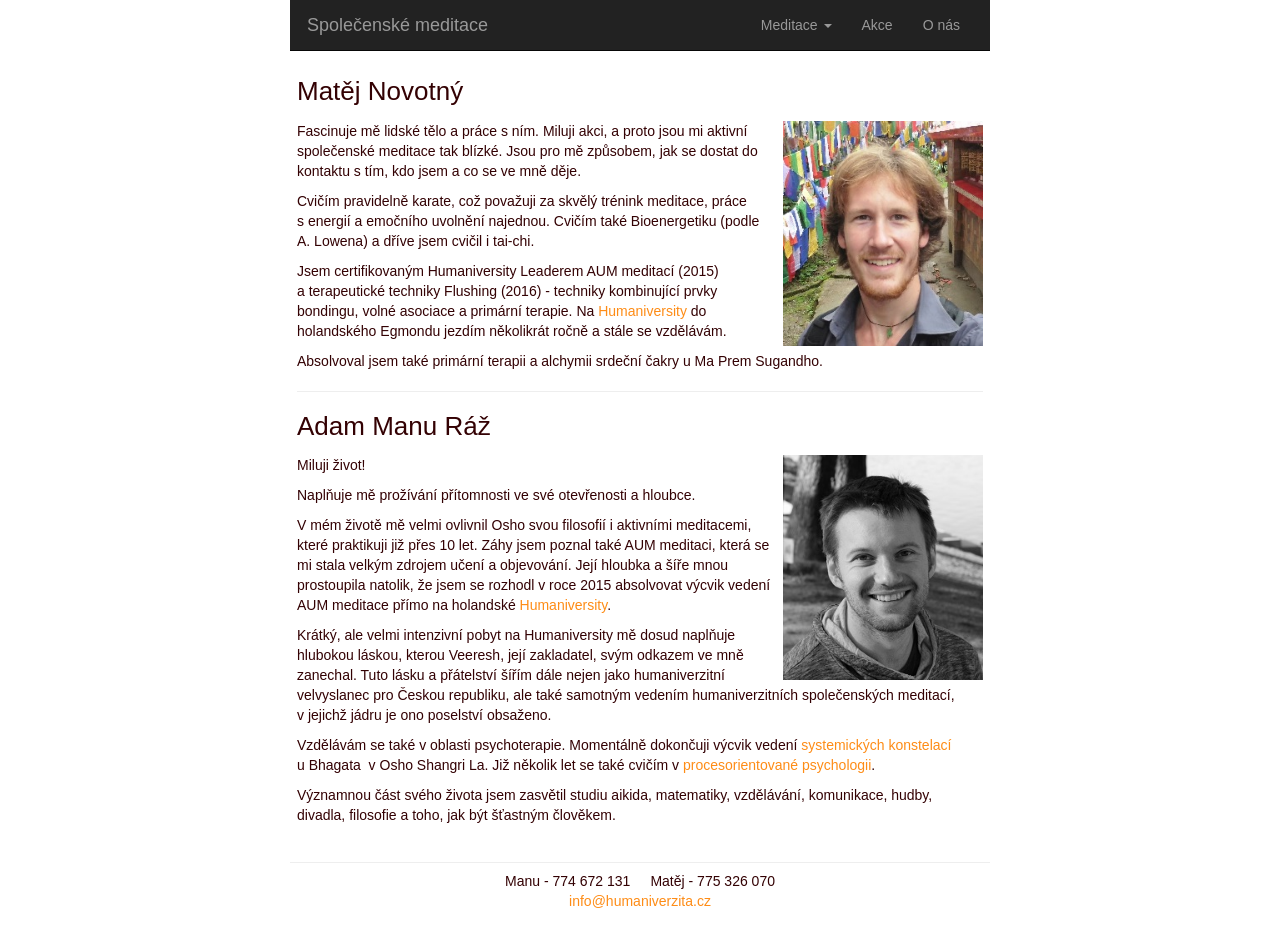
==== about/index.html @ cc233e75 "Update index.html" ====
<!DOCTYPE html>
<html class=" js flexbox flexboxlegacy canvas canvastext webgl no-touch geolocation postmessage websqldatabase indexeddb hashchange history draganddrop websockets rgba hsla multiplebgs backgroundsize borderimage borderradius boxshadow textshadow opacity cssanimations csscolumns cssgradients cssreflections csstransforms no-csstransforms3d csstransitions fontface no-generatedcontent video audio localstorage sessionstorage webworkers applicationcache svg inlinesvg smil svgclippaths">
<head><meta http-equiv="Content-Type" content="text/html; charset=UTF-8">
    <meta name="viewport" content="width=device-width, initial-scale=1.0">
    <title>O nás - Humaniverzita v ČR</title>
    <link href="../src/css.css" rel="stylesheet">
    <link href="../src/mystyle.css" rel="stylesheet">

    <script src="../src/modernizr"></script>
    <script src="../src/jquery"></script>
    <script src="../src/bootstrap"></script>

    <script>
        $(function(){
            $("#includeMenu").load("../shared/menuL.html");
        });
        $(function(){
            $("#includeFooter").load("../shared/footer.html");
        });
    </script>
</head>
<body>
<div id="includeMenu"></div>
<div class="container body-content" style="padding:0; max-width:700px; width:auto; margin:0 auto">

    <div class="basic-text-padding">

        <h2>Matěj Novotný</h2>


        <img class="personal-photo" src="../src/Matej_240x270.jpg" alt="Matej_240x270" width="200" height="225">
        <p>
            Fascinuje mě lidské tělo a&nbsp;práce s&nbsp;ním. Miluji akci, a&nbsp;proto jsou mi aktivní společenské meditace
            tak blízké. Jsou pro mě způsobem, jak se dostat do kontaktu s&nbsp;tím, kdo jsem a&nbsp;co se ve&nbsp;mně děje.
        </p>
        <p>
            Cvičím pravidelně karate, což považuji za skvělý trénink meditace, práce s&nbsp;energií a emočního

            uvolnění najednou. Cvičím také Bioenergetiku (podle A.&nbsp;Lowena) a&nbsp;dříve jsem cvičil i&nbsp;tai-chi.


        <p>
            Jsem certifikovaným Humaniversity Leaderem AUM meditací (2015) a&nbsp;terapeutické techniky Flushing

            (2016) - techniky kombinující prvky bondingu, volné asociace a&nbsp;primární terapie. Na
            <a href="http://humaniversity.com/" target="_blank">Humaniversity</a>

            do holandského Egmondu jezdím několikrát ročně a&nbsp;stále se vzdělávám.

        <p>Absolvoval jsem také primární terapii a&nbsp;alchymii srdeční čakry u&nbsp;Ma&nbsp;Prem Sugandho.</p>

        <hr />


        <h2>Adam Manu Ráž </h2>

        <img class="personal-photo" src="../src/Manu_240x270.jpg" alt="Manu_240x270" width="200" height="225">
        <p>
            Miluji život!
        </p>
        <p>
            Naplňuje mě prožívání přítomnosti ve své otevřenosti a hloubce.
        </p>
        <p>V mém životě mě velmi ovlivnil Osho svou filosofií i&nbsp;aktivními meditacemi, které praktikuji již přes 10 let.
            Záhy jsem poznal také AUM meditaci, která se mi stala velkým zdrojem učení a objevování.
            Její hloubka a&nbsp;šíře mnou prostoupila natolik, že jsem se rozhodl v&nbsp;roce 2015 absolvovat výcvik vedení
            AUM meditace přímo na holandské&nbsp;<a href="http://humaniversity.com/" target="_blank">Humaniversity</a>.
        </p>
        <p>Krátký, ale velmi intenzivní pobyt na Humaniversity mě dosud naplňuje hlubokou láskou,
            kterou Veeresh, její zakladatel, svým odkazem ve&nbsp;mně zanechal. Tuto lásku a&nbsp;přátelství šířím
            dále nejen jako humaniverzitní velvyslanec pro Českou republiku,
            ale také samotným vedením humaniverzitních společenských meditací,
            v&nbsp;jejichž jádru je ono poselství obsaženo.
        </p>
        <p>Vzdělávám se také v&nbsp;oblasti psychoterapie. Momentálně dokončuji výcvik vedení
            <a href="http://www.familyconstellation.org/rodinne-konstelace-a-pohyby-duse" target="_blank">systemických konstelací</a>
            u&nbsp;Bhagata
            &nbsp;v&nbsp;Osho Shangri&nbsp;La.
            Již několik let se také cvičím
            v&nbsp;<a href="http://www.processwork.cz/" target="_blank">procesorientované psychologii</a>.
        </p>
        <p>Významnou část svého života jsem zasvětil studiu aikida, matematiky, vzdělávání,
            komunikace, hudby, divadla, filosofie a&nbsp;toho, jak být šťastným člověkem.
        </p>


    </div>


    <div id="includeFooter"></div>
</div>
</body>
</html>
---- src/css.css ----
article,aside,details,figcaption,figure,footer,header,hgroup,main,nav,section,summary{display:block}audio,canvas,video{display:inline-block}audio:not([controls]){display:none;height:0}[hidden]{display:none}html{font-family:sans-serif;-webkit-text-size-adjust:100%;-ms-text-size-adjust:100%}body{margin:0}a:focus{outline:thin dotted}a:active,a:hover{outline:0}h1{margin:.67em 0;font-size:2em}abbr[title]{border-bottom:1px dotted}b,strong{font-weight:bold}dfn{font-style:italic}hr{height:0;-moz-box-sizing:content-box;box-sizing:content-box}mark{color:#000;background:#ff0}code,kbd,pre,samp{font-family:monospace,serif;font-size:1em}pre{white-space:pre-wrap}q{quotes:"“" "”" "‘" "’"}small{font-size:80%}sub,sup{position:relative;font-size:75%;line-height:0;vertical-align:baseline}sup{top:-.5em}sub{bottom:-.25em}img{border:0}svg:not(:root){overflow:hidden}figure{margin:0}fieldset{padding:.35em .625em .75em;margin:0 2px;border:1px solid silver}legend{padding:0;border:0}button,input,select,textarea{margin:0;font-family:inherit;font-size:100%}button,input{line-height:normal}button,select{text-transform:none}button,html input[type="button"],input[type="reset"],input[type="submit"]{cursor:pointer;-webkit-appearance:button}button[disabled],html input[disabled]{cursor:default}input[type="checkbox"],input[type="radio"]{padding:0;box-sizing:border-box}input[type="search"]{-webkit-box-sizing:content-box;-moz-box-sizing:content-box;box-sizing:content-box;-webkit-appearance:textfield}input[type="search"]::-webkit-search-cancel-button,input[type="search"]::-webkit-search-decoration{-webkit-appearance:none}button::-moz-focus-inner,input::-moz-focus-inner{padding:0;border:0}textarea{overflow:auto;vertical-align:top}table{border-collapse:collapse;border-spacing:0}@media print{*{color:#000!important;text-shadow:none!important;background:transparent!important;box-shadow:none!important}a,a:visited{text-decoration:underline}a[href]:after{content:" (" attr(href) ")"}abbr[title]:after{content:" (" attr(title) ")"}.ir a:after,a[href^="javascript:"]:after,a[href^="#"]:after{content:""}pre,blockquote{border:1px solid #999;page-break-inside:avoid}thead{display:table-header-group}tr,img{page-break-inside:avoid}img{max-width:100%!important}@page{margin:2cm .5cm}p,h2,h3{orphans:3;widows:3}h2,h3{page-break-after:avoid}.navbar{display:none}.table td,.table th{background-color:#fff!important}.btn>.caret,.dropup>.btn>.caret{border-top-color:#000!important}.label{border:1px solid #000}.table{border-collapse:collapse!important}.table-bordered th,.table-bordered td{border:1px solid #ddd!important}}*,*:before,*:after{-webkit-box-sizing:border-box;-moz-box-sizing:border-box;box-sizing:border-box}html{font-size:62.5%;-webkit-tap-highlight-color:rgba(0,0,0,0)}body{font-family:"Helvetica Neue",Helvetica,Arial,sans-serif;font-size:14px;line-height:1.428571429;color:#333;background-color:#fff}input,button,select,textarea{font-family:inherit;font-size:inherit;line-height:inherit}button,input,select[multiple],textarea{background-image:none}a{color:#428bca;text-decoration:none}a:hover,a:focus{color:#2a6496;text-decoration:underline}a:focus{outline:thin dotted #333;outline:5px auto -webkit-focus-ring-color;outline-offset:-2px}img{vertical-align:middle}.img-responsive{display:block;height:auto;max-width:100%}.img-rounded{border-radius:6px}.img-thumbnail{display:inline-block;height:auto;max-width:100%;padding:4px;line-height:1.428571429;background-color:#fff;border:1px solid #ddd;border-radius:4px;-webkit-transition:all .2s ease-in-out;transition:all .2s ease-in-out}.img-circle{border-radius:50%}hr{margin-top:20px;margin-bottom:20px;border:0;border-top:1px solid #eee}.sr-only{position:absolute;width:1px;height:1px;padding:0;margin:-1px;overflow:hidden;clip:rect(0 0 0 0);border:0}p{margin:0 0 10px}.lead{margin-bottom:20px;font-size:16.099999999999998px;font-weight:200;line-height:1.4}@media(min-width:768px){.lead{font-size:21px}}small{font-size:85%}cite{font-style:normal}.text-muted{color:#999}.text-primary{color:#428bca}.text-warning{color:#c09853}.text-danger{color:#b94a48}.text-success{color:#468847}.text-info{color:#3a87ad}.text-left{text-align:left}.text-right{text-align:right}.text-center{text-align:center}h1,h2,h3,h4,h5,h6,.h1,.h2,.h3,.h4,.h5,.h6{font-family:"Helvetica Neue",Helvetica,Arial,sans-serif;font-weight:500;line-height:1.1}h1 small,h2 small,h3 small,h4 small,h5 small,h6 small,.h1 small,.h2 small,.h3 small,.h4 small,.h5 small,.h6 small{font-weight:normal;line-height:1;color:#999}h1,h2,h3{margin-top:20px;margin-bottom:10px}h4,h5,h6{margin-top:10px;margin-bottom:10px}h1,.h1{font-size:36px}h2,.h2{font-size:30px}h3,.h3{font-size:24px}h4,.h4{font-size:18px}h5,.h5{font-size:14px}h6,.h6{font-size:12px}h1 small,.h1 small{font-size:24px}h2 small,.h2 small{font-size:18px}h3 small,.h3 small,h4 small,.h4 small{font-size:14px}.page-header{padding-bottom:9px;margin:40px 0 20px;border-bottom:1px solid #eee}ul,ol{margin-top:0;margin-bottom:10px}ul ul,ol ul,ul ol,ol ol{margin-bottom:0}.list-unstyled{padding-left:0;list-style:none}.list-inline{padding-left:0;list-style:none}.list-inline>li{display:inline-block;padding-right:5px;padding-left:5px}dl{margin-bottom:20px}dt,dd{line-height:1.428571429}dt{font-weight:bold}dd{margin-left:0}@media(min-width:768px){.dl-horizontal dt{float:left;width:160px;overflow:hidden;clear:left;text-align:right;text-overflow:ellipsis;white-space:nowrap}.dl-horizontal dd{margin-left:180px}.dl-horizontal dd:before,.dl-horizontal dd:after{display:table;content:" "}.dl-horizontal dd:after{clear:both}.dl-horizontal dd:before,.dl-horizontal dd:after{display:table;content:" "}.dl-horizontal dd:after{clear:both}}abbr[title],abbr[data-original-title]{cursor:help;border-bottom:1px dotted #999}abbr.initialism{font-size:90%;text-transform:uppercase}blockquote{padding:10px 20px;margin:0 0 20px;border-left:5px solid #eee}blockquote p{font-size:17.5px;font-weight:300;line-height:1.25}blockquote p:last-child{margin-bottom:0}blockquote small{display:block;line-height:1.428571429;color:#999}blockquote small:before{content:'— '}blockquote.pull-right{padding-right:15px;padding-left:0;border-right:5px solid #eee;border-left:0}blockquote.pull-right p,blockquote.pull-right small{text-align:right}blockquote.pull-right small:before{content:''}blockquote.pull-right small:after{content:' —'}q:before,q:after,blockquote:before,blockquote:after{content:""}address{display:block;margin-bottom:20px;font-style:normal;line-height:1.428571429}code,pre{font-family:Monaco,Menlo,Consolas,"Courier New",monospace}code{padding:2px 4px;font-size:90%;color:#c7254e;white-space:nowrap;background-color:#f9f2f4;border-radius:4px}pre{display:block;padding:9.5px;margin:0 0 10px;font-size:13px;line-height:1.428571429;color:#333;word-break:break-all;word-wrap:break-word;background-color:#f5f5f5;border:1px solid #ccc;border-radius:4px}pre.prettyprint{margin-bottom:20px}pre code{padding:0;font-size:inherit;color:inherit;white-space:pre-wrap;background-color:transparent;border:0}.pre-scrollable{max-height:340px;overflow-y:scroll}.container{padding-right:15px;padding-left:15px;margin-right:auto;margin-left:auto}.container:before,.container:after{display:table;content:" "}.container:after{clear:both}.container:before,.container:after{display:table;content:" "}.container:after{clear:both}.row{margin-right:-15px;margin-left:-15px}.row:before,.row:after{display:table;content:" "}.row:after{clear:both}.row:before,.row:after{display:table;content:" "}.row:after{clear:both}.col-xs-1,.col-xs-2,.col-xs-3,.col-xs-4,.col-xs-5,.col-xs-6,.col-xs-7,.col-xs-8,.col-xs-9,.col-xs-10,.col-xs-11,.col-xs-12,.col-sm-1,.col-sm-2,.col-sm-3,.col-sm-4,.col-sm-5,.col-sm-6,.col-sm-7,.col-sm-8,.col-sm-9,.col-sm-10,.col-sm-11,.col-sm-12,.col-md-1,.col-md-2,.col-md-3,.col-md-4,.col-md-5,.col-md-6,.col-md-7,.col-md-8,.col-md-9,.col-md-10,.col-md-11,.col-md-12,.col-lg-1,.col-lg-2,.col-lg-3,.col-lg-4,.col-lg-5,.col-lg-6,.col-lg-7,.col-lg-8,.col-lg-9,.col-lg-10,.col-lg-11,.col-lg-12{position:relative;min-height:1px;padding-right:15px;padding-left:15px}.col-xs-1,.col-xs-2,.col-xs-3,.col-xs-4,.col-xs-5,.col-xs-6,.col-xs-7,.col-xs-8,.col-xs-9,.col-xs-10,.col-xs-11{float:left}.col-xs-1{width:8.333333333333332%}.col-xs-2{width:16.666666666666664%}.col-xs-3{width:25%}.col-xs-4{width:33.33333333333333%}.col-xs-5{width:41.66666666666667%}.col-xs-6{width:50%}.col-xs-7{width:58.333333333333336%}.col-xs-8{width:66.66666666666666%}.col-xs-9{width:75%}.col-xs-10{width:83.33333333333334%}.col-xs-11{width:91.66666666666666%}.col-xs-12{width:100%}@media(min-width:768px){.container{max-width:750px}.col-sm-1,.col-sm-2,.col-sm-3,.col-sm-4,.col-sm-5,.col-sm-6,.col-sm-7,.col-sm-8,.col-sm-9,.col-sm-10,.col-sm-11{float:left}.col-sm-1{width:8.333333333333332%}.col-sm-2{width:16.666666666666664%}.col-sm-3{width:25%}.col-sm-4{width:33.33333333333333%}.col-sm-5{width:41.66666666666667%}.col-sm-6{width:50%}.col-sm-7{width:58.333333333333336%}.col-sm-8{width:66.66666666666666%}.col-sm-9{width:75%}.col-sm-10{width:83.33333333333334%}.col-sm-11{width:91.66666666666666%}.col-sm-12{width:100%}.col-sm-push-1{left:8.333333333333332%}.col-sm-push-2{left:16.666666666666664%}.col-sm-push-3{left:25%}.col-sm-push-4{left:33.33333333333333%}.col-sm-push-5{left:41.66666666666667%}.col-sm-push-6{left:50%}.col-sm-push-7{left:58.333333333333336%}.col-sm-push-8{left:66.66666666666666%}.col-sm-push-9{left:75%}.col-sm-push-10{left:83.33333333333334%}.col-sm-push-11{left:91.66666666666666%}.col-sm-pull-1{right:8.333333333333332%}.col-sm-pull-2{right:16.666666666666664%}.col-sm-pull-3{right:25%}.col-sm-pull-4{right:33.33333333333333%}.col-sm-pull-5{right:41.66666666666667%}.col-sm-pull-6{right:50%}.col-sm-pull-7{right:58.333333333333336%}.col-sm-pull-8{right:66.66666666666666%}.col-sm-pull-9{right:75%}.col-sm-pull-10{right:83.33333333333334%}.col-sm-pull-11{right:91.66666666666666%}.col-sm-offset-1{margin-left:8.333333333333332%}.col-sm-offset-2{margin-left:16.666666666666664%}.col-sm-offset-3{margin-left:25%}.col-sm-offset-4{margin-left:33.33333333333333%}.col-sm-offset-5{margin-left:41.66666666666667%}.col-sm-offset-6{margin-left:50%}.col-sm-offset-7{margin-left:58.333333333333336%}.col-sm-offset-8{margin-left:66.66666666666666%}.col-sm-offset-9{margin-left:75%}.col-sm-offset-10{margin-left:83.33333333333334%}.col-sm-offset-11{margin-left:91.66666666666666%}}@media(min-width:992px){.container{max-width:970px}.col-md-1,.col-md-2,.col-md-3,.col-md-4,.col-md-5,.col-md-6,.col-md-7,.col-md-8,.col-md-9,.col-md-10,.col-md-11{float:left}.col-md-1{width:8.333333333333332%}.col-md-2{width:16.666666666666664%}.col-md-3{width:25%}.col-md-4{width:33.33333333333333%}.col-md-5{width:41.66666666666667%}.col-md-6{width:50%}.col-md-7{width:58.333333333333336%}.col-md-8{width:66.66666666666666%}.col-md-9{width:75%}.col-md-10{width:83.33333333333334%}.col-md-11{width:91.66666666666666%}.col-md-12{width:100%}.col-md-push-0{left:auto}.col-md-push-1{left:8.333333333333332%}.col-md-push-2{left:16.666666666666664%}.col-md-push-3{left:25%}.col-md-push-4{left:33.33333333333333%}.col-md-push-5{left:41.66666666666667%}.col-md-push-6{left:50%}.col-md-push-7{left:58.333333333333336%}.col-md-push-8{left:66.66666666666666%}.col-md-push-9{left:75%}.col-md-push-10{left:83.33333333333334%}.col-md-push-11{left:91.66666666666666%}.col-md-pull-0{right:auto}.col-md-pull-1{right:8.333333333333332%}.col-md-pull-2{right:16.666666666666664%}.col-md-pull-3{right:25%}.col-md-pull-4{right:33.33333333333333%}.col-md-pull-5{right:41.66666666666667%}.col-md-pull-6{right:50%}.col-md-pull-7{right:58.333333333333336%}.col-md-pull-8{right:66.66666666666666%}.col-md-pull-9{right:75%}.col-md-pull-10{right:83.33333333333334%}.col-md-pull-11{right:91.66666666666666%}.col-md-offset-0{margin-left:0}.col-md-offset-1{margin-left:8.333333333333332%}.col-md-offset-2{margin-left:16.666666666666664%}.col-md-offset-3{margin-left:25%}.col-md-offset-4{margin-left:33.33333333333333%}.col-md-offset-5{margin-left:41.66666666666667%}.col-md-offset-6{margin-left:50%}.col-md-offset-7{margin-left:58.333333333333336%}.col-md-offset-8{margin-left:66.66666666666666%}.col-md-offset-9{margin-left:75%}.col-md-offset-10{margin-left:83.33333333333334%}.col-md-offset-11{margin-left:91.66666666666666%}}@media(min-width:1200px){.container{max-width:1170px}.col-lg-1,.col-lg-2,.col-lg-3,.col-lg-4,.col-lg-5,.col-lg-6,.col-lg-7,.col-lg-8,.col-lg-9,.col-lg-10,.col-lg-11{float:left}.col-lg-1{width:8.333333333333332%}.col-lg-2{width:16.666666666666664%}.col-lg-3{width:25%}.col-lg-4{width:33.33333333333333%}.col-lg-5{width:41.66666666666667%}.col-lg-6{width:50%}.col-lg-7{width:58.333333333333336%}.col-lg-8{width:66.66666666666666%}.col-lg-9{width:75%}.col-lg-10{width:83.33333333333334%}.col-lg-11{width:91.66666666666666%}.col-lg-12{width:100%}.col-lg-push-0{left:auto}.col-lg-push-1{left:8.333333333333332%}.col-lg-push-2{left:16.666666666666664%}.col-lg-push-3{left:25%}.col-lg-push-4{left:33.33333333333333%}.col-lg-push-5{left:41.66666666666667%}.col-lg-push-6{left:50%}.col-lg-push-7{left:58.333333333333336%}.col-lg-push-8{left:66.66666666666666%}.col-lg-push-9{left:75%}.col-lg-push-10{left:83.33333333333334%}.col-lg-push-11{left:91.66666666666666%}.col-lg-pull-0{right:auto}.col-lg-pull-1{right:8.333333333333332%}.col-lg-pull-2{right:16.666666666666664%}.col-lg-pull-3{right:25%}.col-lg-pull-4{right:33.33333333333333%}.col-lg-pull-5{right:41.66666666666667%}.col-lg-pull-6{right:50%}.col-lg-pull-7{right:58.333333333333336%}.col-lg-pull-8{right:66.66666666666666%}.col-lg-pull-9{right:75%}.col-lg-pull-10{right:83.33333333333334%}.col-lg-pull-11{right:91.66666666666666%}.col-lg-offset-0{margin-left:0}.col-lg-offset-1{margin-left:8.333333333333332%}.col-lg-offset-2{margin-left:16.666666666666664%}.col-lg-offset-3{margin-left:25%}.col-lg-offset-4{margin-left:33.33333333333333%}.col-lg-offset-5{margin-left:41.66666666666667%}.col-lg-offset-6{margin-left:50%}.col-lg-offset-7{margin-left:58.333333333333336%}.col-lg-offset-8{margin-left:66.66666666666666%}.col-lg-offset-9{margin-left:75%}.col-lg-offset-10{margin-left:83.33333333333334%}.col-lg-offset-11{margin-left:91.66666666666666%}}table{max-width:100%;background-color:transparent}th{text-align:left}.table{width:100%;margin-bottom:20px}.table thead>tr>th,.table tbody>tr>th,.table tfoot>tr>th,.table thead>tr>td,.table tbody>tr>td,.table tfoot>tr>td{padding:8px;line-height:1.428571429;vertical-align:top;border-top:1px solid #ddd}.table thead>tr>th{vertical-align:bottom;border-bottom:2px solid #ddd}.table caption+thead tr:first-child th,.table colgroup+thead tr:first-child th,.table thead:first-child tr:first-child th,.table caption+thead tr:first-child td,.table colgroup+thead tr:first-child td,.table thead:first-child tr:first-child td{border-top:0}.table tbody+tbody{border-top:2px solid #ddd}.table .table{background-color:#fff}.table-condensed thead>tr>th,.table-condensed tbody>tr>th,.table-condensed tfoot>tr>th,.table-condensed thead>tr>td,.table-condensed tbody>tr>td,.table-condensed tfoot>tr>td{padding:5px}.table-bordered{border:1px solid #ddd}.table-bordered>thead>tr>th,.table-bordered>tbody>tr>th,.table-bordered>tfoot>tr>th,.table-bordered>thead>tr>td,.table-bordered>tbody>tr>td,.table-bordered>tfoot>tr>td{border:1px solid #ddd}.table-bordered>thead>tr>th,.table-bordered>thead>tr>td{border-bottom-width:2px}.table-striped>tbody>tr:nth-child(odd)>td,.table-striped>tbody>tr:nth-child(odd)>th{background-color:#f9f9f9}.table-hover>tbody>tr:hover>td,.table-hover>tbody>tr:hover>th{background-color:#f5f5f5}table col[class*="col-"]{display:table-column;float:none}table td[class*="col-"],table th[class*="col-"]{display:table-cell;float:none}.table>thead>tr>td.active,.table>tbody>tr>td.active,.table>tfoot>tr>td.active,.table>thead>tr>th.active,.table>tbody>tr>th.active,.table>tfoot>tr>th.active,.table>thead>tr.active>td,.table>tbody>tr.active>td,.table>tfoot>tr.active>td,.table>thead>tr.active>th,.table>tbody>tr.active>th,.table>tfoot>tr.active>th{background-color:#f5f5f5}.table>thead>tr>td.success,.table>tbody>tr>td.success,.table>tfoot>tr>td.success,.table>thead>tr>th.success,.table>tbody>tr>th.success,.table>tfoot>tr>th.success,.table>thead>tr.success>td,.table>tbody>tr.success>td,.table>tfoot>tr.success>td,.table>thead>tr.success>th,.table>tbody>tr.success>th,.table>tfoot>tr.success>th{background-color:#dff0d8;border-color:#d6e9c6}.table-hover>tbody>tr>td.success:hover,.table-hover>tbody>tr>th.success:hover,.table-hover>tbody>tr.success:hover>td{background-color:#d0e9c6;border-color:#c9e2b3}.table>thead>tr>td.danger,.table>tbody>tr>td.danger,.table>tfoot>tr>td.danger,.table>thead>tr>th.danger,.table>tbody>tr>th.danger,.table>tfoot>tr>th.danger,.table>thead>tr.danger>td,.table>tbody>tr.danger>td,.table>tfoot>tr.danger>td,.table>thead>tr.danger>th,.table>tbody>tr.danger>th,.table>tfoot>tr.danger>th{background-color:#f2dede;border-color:#eed3d7}.table-hover>tbody>tr>td.danger:hover,.table-hover>tbody>tr>th.danger:hover,.table-hover>tbody>tr.danger:hover>td{background-color:#ebcccc;border-color:#e6c1c7}.table>thead>tr>td.warning,.table>tbody>tr>td.warning,.table>tfoot>tr>td.warning,.table>thead>tr>th.warning,.table>tbody>tr>th.warning,.table>tfoot>tr>th.warning,.table>thead>tr.warning>td,.table>tbody>tr.warning>td,.table>tfoot>tr.warning>td,.table>thead>tr.warning>th,.table>tbody>tr.warning>th,.table>tfoot>tr.warning>th{background-color:#fcf8e3;border-color:#fbeed5}.table-hover>tbody>tr>td.warning:hover,.table-hover>tbody>tr>th.warning:hover,.table-hover>tbody>tr.warning:hover>td{background-color:#faf2cc;border-color:#f8e5be}@media(max-width:768px){.table-responsive{width:100%;margin-bottom:15px;overflow-x:scroll;overflow-y:hidden;border:1px solid #ddd}.table-responsive>.table{margin-bottom:0;background-color:#fff}.table-responsive>.table>thead>tr>th,.table-responsive>.table>tbody>tr>th,.table-responsive>.table>tfoot>tr>th,.table-responsive>.table>thead>tr>td,.table-responsive>.table>tbody>tr>td,.table-responsive>.table>tfoot>tr>td{white-space:nowrap}.table-responsive>.table-bordered{border:0}.table-responsive>.table-bordered>thead>tr>th:first-child,.table-responsive>.table-bordered>tbody>tr>th:first-child,.table-responsive>.table-bordered>tfoot>tr>th:first-child,.table-responsive>.table-bordered>thead>tr>td:first-child,.table-responsive>.table-bordered>tbody>tr>td:first-child,.table-responsive>.table-bordered>tfoot>tr>td:first-child{border-left:0}.table-responsive>.table-bordered>thead>tr>th:last-child,.table-responsive>.table-bordered>tbody>tr>th:last-child,.table-responsive>.table-bordered>tfoot>tr>th:last-child,.table-responsive>.table-bordered>thead>tr>td:last-child,.table-responsive>.table-bordered>tbody>tr>td:last-child,.table-responsive>.table-bordered>tfoot>tr>td:last-child{border-right:0}.table-responsive>.table-bordered>thead>tr:last-child>th,.table-responsive>.table-bordered>tbody>tr:last-child>th,.table-responsive>.table-bordered>tfoot>tr:last-child>th,.table-responsive>.table-bordered>thead>tr:last-child>td,.table-responsive>.table-bordered>tbody>tr:last-child>td,.table-responsive>.table-bordered>tfoot>tr:last-child>td{border-bottom:0}}fieldset{padding:0;margin:0;border:0}legend{display:block;width:100%;padding:0;margin-bottom:20px;font-size:21px;line-height:inherit;color:#333;border:0;border-bottom:1px solid #e5e5e5}label{display:inline-block;margin-bottom:5px;font-weight:bold}input[type="search"]{-webkit-box-sizing:border-box;-moz-box-sizing:border-box;box-sizing:border-box}input[type="radio"],input[type="checkbox"]{margin:4px 0 0;margin-top:1px \9;line-height:normal}input[type="file"]{display:block}select[multiple],select[size]{height:auto}select optgroup{font-family:inherit;font-size:inherit;font-style:inherit}input[type="file"]:focus,input[type="radio"]:focus,input[type="checkbox"]:focus{outline:thin dotted #333;outline:5px auto -webkit-focus-ring-color;outline-offset:-2px}input[type="number"]::-webkit-outer-spin-button,input[type="number"]::-webkit-inner-spin-button{height:auto}.form-control:-moz-placeholder{color:#999}.form-control::-moz-placeholder{color:#999}.form-control:-ms-input-placeholder{color:#999}.form-control::-webkit-input-placeholder{color:#999}.form-control{display:block;width:100%;height:34px;padding:6px 12px;font-size:14px;line-height:1.428571429;color:#555;vertical-align:middle;background-color:#fff;border:1px solid #ccc;border-radius:4px;-webkit-box-shadow:inset 0 1px 1px rgba(0,0,0,.075);box-shadow:inset 0 1px 1px rgba(0,0,0,.075);-webkit-transition:border-color ease-in-out .15s,box-shadow ease-in-out .15s;transition:border-color ease-in-out .15s,box-shadow ease-in-out .15s}.form-control:focus{border-color:#66afe9;outline:0;-webkit-box-shadow:inset 0 1px 1px rgba(0,0,0,.075),0 0 8px rgba(102,175,233,.6);box-shadow:inset 0 1px 1px rgba(0,0,0,.075),0 0 8px rgba(102,175,233,.6)}.form-control[disabled],.form-control[readonly],fieldset[disabled] .form-control{cursor:not-allowed;background-color:#eee}textarea.form-control{height:auto}.form-group{margin-bottom:15px}.radio,.checkbox{display:block;min-height:20px;padding-left:20px;margin-top:10px;margin-bottom:10px;vertical-align:middle}.radio label,.checkbox label{display:inline;margin-bottom:0;font-weight:normal;cursor:pointer}.radio input[type="radio"],.radio-inline input[type="radio"],.checkbox input[type="checkbox"],.checkbox-inline input[type="checkbox"]{float:left;margin-left:-20px}.radio+.radio,.checkbox+.checkbox{margin-top:-5px}.radio-inline,.checkbox-inline{display:inline-block;padding-left:20px;margin-bottom:0;font-weight:normal;vertical-align:middle;cursor:pointer}.radio-inline+.radio-inline,.checkbox-inline+.checkbox-inline{margin-top:0;margin-left:10px}input[type="radio"][disabled],input[type="checkbox"][disabled],.radio[disabled],.radio-inline[disabled],.checkbox[disabled],.checkbox-inline[disabled],fieldset[disabled] input[type="radio"],fieldset[disabled] input[type="checkbox"],fieldset[disabled] .radio,fieldset[disabled] .radio-inline,fieldset[disabled] .checkbox,fieldset[disabled] .checkbox-inline{cursor:not-allowed}.input-sm{height:30px;padding:5px 10px;font-size:12px;line-height:1.5;border-radius:3px}select.input-sm{height:30px;line-height:30px}textarea.input-sm{height:auto}.input-lg{height:45px;padding:10px 16px;font-size:18px;line-height:1.33;border-radius:6px}select.input-lg{height:45px;line-height:45px}textarea.input-lg{height:auto}.has-warning .help-block,.has-warning .control-label{color:#c09853}.has-warning .form-control{border-color:#c09853;-webkit-box-shadow:inset 0 1px 1px rgba(0,0,0,.075);box-shadow:inset 0 1px 1px rgba(0,0,0,.075)}.has-warning .form-control:focus{border-color:#a47e3c;-webkit-box-shadow:inset 0 1px 1px rgba(0,0,0,.075),0 0 6px #dbc59e;box-shadow:inset 0 1px 1px rgba(0,0,0,.075),0 0 6px #dbc59e}.has-warning .input-group-addon{color:#c09853;background-color:#fcf8e3;border-color:#c09853}.has-error .help-block,.has-error .control-label{color:#b94a48}.has-error .form-control{border-color:#b94a48;-webkit-box-shadow:inset 0 1px 1px rgba(0,0,0,.075);box-shadow:inset 0 1px 1px rgba(0,0,0,.075)}.has-error .form-control:focus{border-color:#953b39;-webkit-box-shadow:inset 0 1px 1px rgba(0,0,0,.075),0 0 6px #d59392;box-shadow:inset 0 1px 1px rgba(0,0,0,.075),0 0 6px #d59392}.has-error .input-group-addon{color:#b94a48;background-color:#f2dede;border-color:#b94a48}.has-success .help-block,.has-success .control-label{color:#468847}.has-success .form-control{border-color:#468847;-webkit-box-shadow:inset 0 1px 1px rgba(0,0,0,.075);box-shadow:inset 0 1px 1px rgba(0,0,0,.075)}.has-success .form-control:focus{border-color:#356635;-webkit-box-shadow:inset 0 1px 1px rgba(0,0,0,.075),0 0 6px #7aba7b;box-shadow:inset 0 1px 1px rgba(0,0,0,.075),0 0 6px #7aba7b}.has-success .input-group-addon{color:#468847;background-color:#dff0d8;border-color:#468847}.form-control-static{padding-top:7px;margin-bottom:0}.help-block{display:block;margin-top:5px;margin-bottom:10px;color:#737373}@media(min-width:768px){.form-inline .form-group{display:inline-block;margin-bottom:0;vertical-align:middle}.form-inline .form-control{display:inline-block}.form-inline .radio,.form-inline .checkbox{display:inline-block;padding-left:0;margin-top:0;margin-bottom:0}.form-inline .radio input[type="radio"],.form-inline .checkbox input[type="checkbox"]{float:none;margin-left:0}}.form-horizontal .control-label,.form-horizontal .radio,.form-horizontal .checkbox,.form-horizontal .radio-inline,.form-horizontal .checkbox-inline{padding-top:7px;margin-top:0;margin-bottom:0}.form-horizontal .form-group{margin-right:-15px;margin-left:-15px}.form-horizontal .form-group:before,.form-horizontal .form-group:after{display:table;content:" "}.form-horizontal .form-group:after{clear:both}.form-horizontal .form-group:before,.form-horizontal .form-group:after{display:table;content:" "}.form-horizontal .form-group:after{clear:both}@media(min-width:768px){.form-horizontal .control-label{text-align:right}}.btn{display:inline-block;padding:6px 12px;margin-bottom:0;font-size:14px;font-weight:normal;line-height:1.428571429;text-align:center;white-space:nowrap;vertical-align:middle;cursor:pointer;border:1px solid transparent;border-radius:4px;-webkit-user-select:none;-moz-user-select:none;-ms-user-select:none;-o-user-select:none;user-select:none}.btn:focus{outline:thin dotted #333;outline:5px auto -webkit-focus-ring-color;outline-offset:-2px}.btn:hover,.btn:focus{color:#333;text-decoration:none}.btn:active,.btn.active{background-image:none;outline:0;-webkit-box-shadow:inset 0 3px 5px rgba(0,0,0,.125);box-shadow:inset 0 3px 5px rgba(0,0,0,.125)}.btn.disabled,.btn[disabled],fieldset[disabled] .btn{pointer-events:none;cursor:not-allowed;opacity:.65;filter:alpha(opacity=65);-webkit-box-shadow:none;box-shadow:none}.btn-default{color:#333;background-color:#fff;border-color:#ccc}.btn-default:hover,.btn-default:focus,.btn-default:active,.btn-default.active,.open .dropdown-toggle.btn-default{color:#333;background-color:#ebebeb;border-color:#adadad}.btn-default:active,.btn-default.active,.open .dropdown-toggle.btn-default{background-image:none}.btn-default.disabled,.btn-default[disabled],fieldset[disabled] .btn-default,.btn-default.disabled:hover,.btn-default[disabled]:hover,fieldset[disabled] .btn-default:hover,.btn-default.disabled:focus,.btn-default[disabled]:focus,fieldset[disabled] .btn-default:focus,.btn-default.disabled:active,.btn-default[disabled]:active,fieldset[disabled] .btn-default:active,.btn-default.disabled.active,.btn-default[disabled].active,fieldset[disabled] .btn-default.active{background-color:#fff;border-color:#ccc}.btn-primary{color:#fff;background-color:#428bca;border-color:#357ebd}.btn-primary:hover,.btn-primary:focus,.btn-primary:active,.btn-primary.active,.open .dropdown-toggle.btn-primary{color:#fff;background-color:#3276b1;border-color:#285e8e}.btn-primary:active,.btn-primary.active,.open .dropdown-toggle.btn-primary{background-image:none}.btn-primary.disabled,.btn-primary[disabled],fieldset[disabled] .btn-primary,.btn-primary.disabled:hover,.btn-primary[disabled]:hover,fieldset[disabled] .btn-primary:hover,.btn-primary.disabled:focus,.btn-primary[disabled]:focus,fieldset[disabled] .btn-primary:focus,.btn-primary.disabled:active,.btn-primary[disabled]:active,fieldset[disabled] .btn-primary:active,.btn-primary.disabled.active,.btn-primary[disabled].active,fieldset[disabled] .btn-primary.active{background-color:#428bca;border-color:#357ebd}.btn-warning{color:#fff;background-color:#f0ad4e;border-color:#eea236}.btn-warning:hover,.btn-warning:focus,.btn-warning:active,.btn-warning.active,.open .dropdown-toggle.btn-warning{color:#fff;background-color:#ed9c28;border-color:#d58512}.btn-warning:active,.btn-warning.active,.open .dropdown-toggle.btn-warning{background-image:none}.btn-warning.disabled,.btn-warning[disabled],fieldset[disabled] .btn-warning,.btn-warning.disabled:hover,.btn-warning[disabled]:hover,fieldset[disabled] .btn-warning:hover,.btn-warning.disabled:focus,.btn-warning[disabled]:focus,fieldset[disabled] .btn-warning:focus,.btn-warning.disabled:active,.btn-warning[disabled]:active,fieldset[disabled] .btn-warning:active,.btn-warning.disabled.active,.btn-warning[disabled].active,fieldset[disabled] .btn-warning.active{background-color:#f0ad4e;border-color:#eea236}.btn-danger{color:#fff;background-color:#d9534f;border-color:#d43f3a}.btn-danger:hover,.btn-danger:focus,.btn-danger:active,.btn-danger.active,.open .dropdown-toggle.btn-danger{color:#fff;background-color:#d2322d;border-color:#ac2925}.btn-danger:active,.btn-danger.active,.open .dropdown-toggle.btn-danger{background-image:none}.btn-danger.disabled,.btn-danger[disabled],fieldset[disabled] .btn-danger,.btn-danger.disabled:hover,.btn-danger[disabled]:hover,fieldset[disabled] .btn-danger:hover,.btn-danger.disabled:focus,.btn-danger[disabled]:focus,fieldset[disabled] .btn-danger:focus,.btn-danger.disabled:active,.btn-danger[disabled]:active,fieldset[disabled] .btn-danger:active,.btn-danger.disabled.active,.btn-danger[disabled].active,fieldset[disabled] .btn-danger.active{background-color:#d9534f;border-color:#d43f3a}.btn-success{color:#fff;background-color:#5cb85c;border-color:#4cae4c}.btn-success:hover,.btn-success:focus,.btn-success:active,.btn-success.active,.open .dropdown-toggle.btn-success{color:#fff;background-color:#47a447;border-color:#398439}.btn-success:active,.btn-success.active,.open .dropdown-toggle.btn-success{background-image:none}.btn-success.disabled,.btn-success[disabled],fieldset[disabled] .btn-success,.btn-success.disabled:hover,.btn-success[disabled]:hover,fieldset[disabled] .btn-success:hover,.btn-success.disabled:focus,.btn-success[disabled]:focus,fieldset[disabled] .btn-success:focus,.btn-success.disabled:active,.btn-success[disabled]:active,fieldset[disabled] .btn-success:active,.btn-success.disabled.active,.btn-success[disabled].active,fieldset[disabled] .btn-success.active{background-color:#5cb85c;border-color:#4cae4c}.btn-info{color:#fff;background-color:#5bc0de;border-color:#46b8da}.btn-info:hover,.btn-info:focus,.btn-info:active,.btn-info.active,.open .dropdown-toggle.btn-info{color:#fff;background-color:#39b3d7;border-color:#269abc}.btn-info:active,.btn-info.active,.open .dropdown-toggle.btn-info{background-image:none}.btn-info.disabled,.btn-info[disabled],fieldset[disabled] .btn-info,.btn-info.disabled:hover,.btn-info[disabled]:hover,fieldset[disabled] .btn-info:hover,.btn-info.disabled:focus,.btn-info[disabled]:focus,fieldset[disabled] .btn-info:focus,.btn-info.disabled:active,.btn-info[disabled]:active,fieldset[disabled] .btn-info:active,.btn-info.disabled.active,.btn-info[disabled].active,fieldset[disabled] .btn-info.active{background-color:#5bc0de;border-color:#46b8da}.btn-link{font-weight:normal;color:#428bca;cursor:pointer;border-radius:0}.btn-link,.btn-link:active,.btn-link[disabled],fieldset[disabled] .btn-link{background-color:transparent;-webkit-box-shadow:none;box-shadow:none}.btn-link,.btn-link:hover,.btn-link:focus,.btn-link:active{border-color:transparent}.btn-link:hover,.btn-link:focus{color:#2a6496;text-decoration:underline;background-color:transparent}.btn-link[disabled]:hover,fieldset[disabled] .btn-link:hover,.btn-link[disabled]:focus,fieldset[disabled] .btn-link:focus{color:#999;text-decoration:none}.btn-lg{padding:10px 16px;font-size:18px;line-height:1.33;border-radius:6px}.btn-sm,.btn-xs{padding:5px 10px;font-size:12px;line-height:1.5;border-radius:3px}.btn-xs{padding:1px 5px}.btn-block{display:block;width:100%;padding-right:0;padding-left:0}.btn-block+.btn-block{margin-top:5px}input[type="submit"].btn-block,input[type="reset"].btn-block,input[type="button"].btn-block{width:100%}.fade{opacity:0;-webkit-transition:opacity .15s linear;transition:opacity .15s linear}.fade.in{opacity:1}.collapse{display:none}.collapse.in{display:block}.collapsing{position:relative;height:0;overflow:hidden;-webkit-transition:height .35s ease;transition:height .35s ease}@font-face{font-family:'Glyphicons Halflings';src:url('../fonts/glyphicons-halflings-regular.eot');src:url('../fonts/glyphicons-halflings-regular.eot?#iefix') format('embedded-opentype'),url('../fonts/glyphicons-halflings-regular.woff') format('woff'),url('../fonts/glyphicons-halflings-regular.ttf') format('truetype'),url('../fonts/glyphicons-halflings-regular.svg#glyphicons-halflingsregular') format('svg')}.glyphicon{position:relative;top:1px;display:inline-block;font-family:'Glyphicons Halflings';-webkit-font-smoothing:antialiased;font-style:normal;font-weight:normal;line-height:1}.glyphicon-asterisk:before{content:"*"}.glyphicon-plus:before{content:"+"}.glyphicon-euro:before{content:"€"}.glyphicon-minus:before{content:"−"}.glyphicon-cloud:before{content:"☁"}.glyphicon-envelope:before{content:"✉"}.glyphicon-pencil:before{content:"✏"}.glyphicon-glass:before{content:""}.glyphicon-music:before{content:""}.glyphicon-search:before{content:""}.glyphicon-heart:before{content:""}.glyphicon-star:before{content:""}.glyphicon-star-empty:before{content:""}.glyphicon-user:before{content:""}.glyphicon-film:before{content:""}.glyphicon-th-large:before{content:""}.glyphicon-th:before{content:""}.glyphicon-th-list:before{content:""}.glyphicon-ok:before{content:""}.glyphicon-remove:before{content:""}.glyphicon-zoom-in:before{content:""}.glyphicon-zoom-out:before{content:""}.glyphicon-off:before{content:""}.glyphicon-signal:before{content:""}.glyphicon-cog:before{content:""}.glyphicon-trash:before{content:""}.glyphicon-home:before{content:""}.glyphicon-file:before{content:""}.glyphicon-time:before{content:""}.glyphicon-road:before{content:""}.glyphicon-download-alt:before{content:""}.glyphicon-download:before{content:""}.glyphicon-upload:before{content:""}.glyphicon-inbox:before{content:""}.glyphicon-play-circle:before{content:""}.glyphicon-repeat:before{content:""}.glyphicon-refresh:before{content:""}.glyphicon-list-alt:before{content:""}.glyphicon-flag:before{content:""}.glyphicon-headphones:before{content:""}.glyphicon-volume-off:before{content:""}.glyphicon-volume-down:before{content:""}.glyphicon-volume-up:before{content:""}.glyphicon-qrcode:before{content:""}.glyphicon-barcode:before{content:""}.glyphicon-tag:before{content:""}.glyphicon-tags:before{content:""}.glyphicon-book:before{content:""}.glyphicon-print:before{content:""}.glyphicon-font:before{content:""}.glyphicon-bold:before{content:""}.glyphicon-italic:before{content:""}.glyphicon-text-height:before{content:""}.glyphicon-text-width:before{content:""}.glyphicon-align-left:before{content:""}.glyphicon-align-center:before{content:""}.glyphicon-align-right:before{content:""}.glyphicon-align-justify:before{content:""}.glyphicon-list:before{content:""}.glyphicon-indent-left:before{content:""}.glyphicon-indent-right:before{content:""}.glyphicon-facetime-video:before{content:""}.glyphicon-picture:before{content:""}.glyphicon-map-marker:before{content:""}.glyphicon-adjust:before{content:""}.glyphicon-tint:before{content:""}.glyphicon-edit:before{content:""}.glyphicon-share:before{content:""}.glyphicon-check:before{content:""}.glyphicon-move:before{content:""}.glyphicon-step-backward:before{content:""}.glyphicon-fast-backward:before{content:""}.glyphicon-backward:before{content:""}.glyphicon-play:before{content:""}.glyphicon-pause:before{content:""}.glyphicon-stop:before{content:""}.glyphicon-forward:before{content:""}.glyphicon-fast-forward:before{content:""}.glyphicon-step-forward:before{content:""}.glyphicon-eject:before{content:""}.glyphicon-chevron-left:before{content:""}.glyphicon-chevron-right:before{content:""}.glyphicon-plus-sign:before{content:""}.glyphicon-minus-sign:before{content:""}.glyphicon-remove-sign:before{content:""}.glyphicon-ok-sign:before{content:""}.glyphicon-question-sign:before{content:""}.glyphicon-info-sign:before{content:""}.glyphicon-screenshot:before{content:""}.glyphicon-remove-circle:before{content:""}.glyphicon-ok-circle:before{content:""}.glyphicon-ban-circle:before{content:""}.glyphicon-arrow-left:before{content:""}.glyphicon-arrow-right:before{content:""}.glyphicon-arrow-up:before{content:""}.glyphicon-arrow-down:before{content:""}.glyphicon-share-alt:before{content:""}.glyphicon-resize-full:before{content:""}.glyphicon-resize-small:before{content:""}.glyphicon-exclamation-sign:before{content:""}.glyphicon-gift:before{content:""}.glyphicon-leaf:before{content:""}.glyphicon-eye-open:before{content:""}.glyphicon-eye-close:before{content:""}.glyphicon-warning-sign:before{content:""}.glyphicon-plane:before{content:""}.glyphicon-random:before{content:""}.glyphicon-comment:before{content:""}.glyphicon-magnet:before{content:""}.glyphicon-chevron-up:before{content:""}.glyphicon-chevron-down:before{content:""}.glyphicon-retweet:before{content:""}.glyphicon-shopping-cart:before{content:""}.glyphicon-folder-close:before{content:""}.glyphicon-folder-open:before{content:""}.glyphicon-resize-vertical:before{content:""}.glyphicon-resize-horizontal:before{content:""}.glyphicon-hdd:before{content:""}.glyphicon-bullhorn:before{content:""}.glyphicon-certificate:before{content:""}.glyphicon-thumbs-up:before{content:""}.glyphicon-thumbs-down:before{content:""}.glyphicon-hand-right:before{content:""}.glyphicon-hand-left:before{content:""}.glyphicon-hand-up:before{content:""}.glyphicon-hand-down:before{content:""}.glyphicon-circle-arrow-right:before{content:""}.glyphicon-circle-arrow-left:before{content:""}.glyphicon-circle-arrow-up:before{content:""}.glyphicon-circle-arrow-down:before{content:""}.glyphicon-globe:before{content:""}.glyphicon-tasks:before{content:""}.glyphicon-filter:before{content:""}.glyphicon-fullscreen:before{content:""}.glyphicon-dashboard:before{content:""}.glyphicon-heart-empty:before{content:""}.glyphicon-link:before{content:""}.glyphicon-phone:before{content:""}.glyphicon-usd:before{content:""}.glyphicon-gbp:before{content:""}.glyphicon-sort:before{content:""}.glyphicon-sort-by-alphabet:before{content:""}.glyphicon-sort-by-alphabet-alt:before{content:""}.glyphicon-sort-by-order:before{content:""}.glyphicon-sort-by-order-alt:before{content:""}.glyphicon-sort-by-attributes:before{content:""}.glyphicon-sort-by-attributes-alt:before{content:""}.glyphicon-unchecked:before{content:""}.glyphicon-expand:before{content:""}.glyphicon-collapse-down:before{content:""}.glyphicon-collapse-up:before{content:""}.glyphicon-log-in:before{content:""}.glyphicon-flash:before{content:""}.glyphicon-log-out:before{content:""}.glyphicon-new-window:before{content:""}.glyphicon-record:before{content:""}.glyphicon-save:before{content:""}.glyphicon-open:before{content:""}.glyphicon-saved:before{content:""}.glyphicon-import:before{content:""}.glyphicon-export:before{content:""}.glyphicon-send:before{content:""}.glyphicon-floppy-disk:before{content:""}.glyphicon-floppy-saved:before{content:""}.glyphicon-floppy-remove:before{content:""}.glyphicon-floppy-save:before{content:""}.glyphicon-floppy-open:before{content:""}.glyphicon-credit-card:before{content:""}.glyphicon-transfer:before{content:""}.glyphicon-cutlery:before{content:""}.glyphicon-header:before{content:""}.glyphicon-compressed:before{content:""}.glyphicon-earphone:before{content:""}.glyphicon-phone-alt:before{content:""}.glyphicon-tower:before{content:""}.glyphicon-stats:before{content:""}.glyphicon-sd-video:before{content:""}.glyphicon-hd-video:before{content:""}.glyphicon-subtitles:before{content:""}.glyphicon-sound-stereo:before{content:""}.glyphicon-sound-dolby:before{content:""}.glyphicon-sound-5-1:before{content:""}.glyphicon-sound-6-1:before{content:""}.glyphicon-sound-7-1:before{content:""}.glyphicon-copyright-mark:before{content:""}.glyphicon-registration-mark:before{content:""}.glyphicon-cloud-download:before{content:""}.glyphicon-cloud-upload:before{content:""}.glyphicon-tree-conifer:before{content:""}.glyphicon-tree-deciduous:before{content:""}.glyphicon-briefcase:before{content:"💼"}.glyphicon-calendar:before{content:"📅"}.glyphicon-pushpin:before{content:"📌"}.glyphicon-paperclip:before{content:"📎"}.glyphicon-camera:before{content:"📷"}.glyphicon-lock:before{content:"🔒"}.glyphicon-bell:before{content:"🔔"}.glyphicon-bookmark:before{content:"🔖"}.glyphicon-fire:before{content:"🔥"}.glyphicon-wrench:before{content:"🔧"}.caret{display:inline-block;width:0;height:0;margin-left:2px;vertical-align:middle;border-top:4px solid #000;border-right:4px solid transparent;border-bottom:0 dotted;border-left:4px solid transparent;content:""}.dropdown{position:relative}.dropdown-toggle:focus{outline:0}.dropdown-menu{position:absolute;top:100%;left:0;z-index:1000;display:none;float:left;min-width:160px;padding:5px 0;margin:2px 0 0;font-size:14px;list-style:none;background-color:#fff;border:1px solid #ccc;border:1px solid rgba(0,0,0,.15);border-radius:4px;-webkit-box-shadow:0 6px 12px rgba(0,0,0,.175);box-shadow:0 6px 12px rgba(0,0,0,.175);background-clip:padding-box}.dropdown-menu.pull-right{right:0;left:auto}.dropdown-menu .divider{height:1px;margin:9px 0;overflow:hidden;background-color:#e5e5e5}.dropdown-menu>li>a{display:block;padding:3px 20px;clear:both;font-weight:normal;line-height:1.428571429;color:#333;white-space:nowrap}.dropdown-menu>li>a:hover,.dropdown-menu>li>a:focus{color:#fff;text-decoration:none;background-color:#428bca}.dropdown-menu>.active>a,.dropdown-menu>.active>a:hover,.dropdown-menu>.active>a:focus{color:#fff;text-decoration:none;background-color:#428bca;outline:0}.dropdown-menu>.disabled>a,.dropdown-menu>.disabled>a:hover,.dropdown-menu>.disabled>a:focus{color:#999}.dropdown-menu>.disabled>a:hover,.dropdown-menu>.disabled>a:focus{text-decoration:none;cursor:not-allowed;background-color:transparent;background-image:none;filter:progid:DXImageTransform.Microsoft.gradient(enabled=false)}.open>.dropdown-menu{display:block}.open>a{outline:0}.dropdown-header{display:block;padding:3px 20px;font-size:12px;line-height:1.428571429;color:#999}.dropdown-backdrop{position:fixed;top:0;right:0;bottom:0;left:0;z-index:990}.pull-right>.dropdown-menu{right:0;left:auto}.dropup .caret,.navbar-fixed-bottom .dropdown .caret{border-top:0 dotted;border-bottom:4px solid #000;content:""}.dropup .dropdown-menu,.navbar-fixed-bottom .dropdown .dropdown-menu{top:auto;bottom:100%;margin-bottom:1px}@media(min-width:768px){.navbar-right .dropdown-menu{right:0;left:auto}}.btn-default .caret{border-top-color:#333}.btn-primary .caret,.btn-success .caret,.btn-warning .caret,.btn-danger .caret,.btn-info .caret{border-top-color:#fff}.dropup .btn-default .caret{border-bottom-color:#333}.dropup .btn-primary .caret,.dropup .btn-success .caret,.dropup .btn-warning .caret,.dropup .btn-danger .caret,.dropup .btn-info .caret{border-bottom-color:#fff}.btn-group,.btn-group-vertical{position:relative;display:inline-block;vertical-align:middle}.btn-group>.btn,.btn-group-vertical>.btn{position:relative;float:left}.btn-group>.btn:hover,.btn-group-vertical>.btn:hover,.btn-group>.btn:focus,.btn-group-vertical>.btn:focus,.btn-group>.btn:active,.btn-group-vertical>.btn:active,.btn-group>.btn.active,.btn-group-vertical>.btn.active{z-index:2}.btn-group>.btn:focus,.btn-group-vertical>.btn:focus{outline:0}.btn-group .btn+.btn,.btn-group .btn+.btn-group,.btn-group .btn-group+.btn,.btn-group .btn-group+.btn-group{margin-left:-1px}.btn-toolbar:before,.btn-toolbar:after{display:table;content:" "}.btn-toolbar:after{clear:both}.btn-toolbar:before,.btn-toolbar:after{display:table;content:" "}.btn-toolbar:after{clear:both}.btn-toolbar .btn-group{float:left}.btn-toolbar>.btn+.btn,.btn-toolbar>.btn-group+.btn,.btn-toolbar>.btn+.btn-group,.btn-toolbar>.btn-group+.btn-group{margin-left:5px}.btn-group>.btn:not(:first-child):not(:last-child):not(.dropdown-toggle){border-radius:0}.btn-group>.btn:first-child{margin-left:0}.btn-group>.btn:first-child:not(:last-child):not(.dropdown-toggle){border-top-right-radius:0;border-bottom-right-radius:0}.btn-group>.btn:last-child:not(:first-child),.btn-group>.dropdown-toggle:not(:first-child){border-bottom-left-radius:0;border-top-left-radius:0}.btn-group>.btn-group{float:left}.btn-group>.btn-group:not(:first-child):not(:last-child)>.btn{border-radius:0}.btn-group>.btn-group:first-child>.btn:last-child,.btn-group>.btn-group:first-child>.dropdown-toggle{border-top-right-radius:0;border-bottom-right-radius:0}.btn-group>.btn-group:last-child>.btn:first-child{border-bottom-left-radius:0;border-top-left-radius:0}.btn-group .dropdown-toggle:active,.btn-group.open .dropdown-toggle{outline:0}.btn-group-xs>.btn{padding:5px 10px;padding:1px 5px;font-size:12px;line-height:1.5;border-radius:3px}.btn-group-sm>.btn{padding:5px 10px;font-size:12px;line-height:1.5;border-radius:3px}.btn-group-lg>.btn{padding:10px 16px;font-size:18px;line-height:1.33;border-radius:6px}.btn-group>.btn+.dropdown-toggle{padding-right:8px;padding-left:8px}.btn-group>.btn-lg+.dropdown-toggle{padding-right:12px;padding-left:12px}.btn-group.open .dropdown-toggle{-webkit-box-shadow:inset 0 3px 5px rgba(0,0,0,.125);box-shadow:inset 0 3px 5px rgba(0,0,0,.125)}.btn .caret{margin-left:0}.btn-lg .caret{border-width:5px 5px 0;border-bottom-width:0}.dropup .btn-lg .caret{border-width:0 5px 5px}.btn-group-vertical>.btn,.btn-group-vertical>.btn-group{display:block;float:none;width:100%;max-width:100%}.btn-group-vertical>.btn-group:before,.btn-group-vertical>.btn-group:after{display:table;content:" "}.btn-group-vertical>.btn-group:after{clear:both}.btn-group-vertical>.btn-group:before,.btn-group-vertical>.btn-group:after{display:table;content:" "}.btn-group-vertical>.btn-group:after{clear:both}.btn-group-vertical>.btn-group>.btn{float:none}.btn-group-vertical>.btn+.btn,.btn-group-vertical>.btn+.btn-group,.btn-group-vertical>.btn-group+.btn,.btn-group-vertical>.btn-group+.btn-group{margin-top:-1px;margin-left:0}.btn-group-vertical>.btn:not(:first-child):not(:last-child){border-radius:0}.btn-group-vertical>.btn:first-child:not(:last-child){border-top-right-radius:4px;border-bottom-right-radius:0;border-bottom-left-radius:0}.btn-group-vertical>.btn:last-child:not(:first-child){border-top-right-radius:0;border-bottom-left-radius:4px;border-top-left-radius:0}.btn-group-vertical>.btn-group:not(:first-child):not(:last-child)>.btn{border-radius:0}.btn-group-vertical>.btn-group:first-child>.btn:last-child,.btn-group-vertical>.btn-group:first-child>.dropdown-toggle{border-bottom-right-radius:0;border-bottom-left-radius:0}.btn-group-vertical>.btn-group:last-child>.btn:first-child{border-top-right-radius:0;border-top-left-radius:0}.btn-group-justified{display:table;width:100%;border-collapse:separate;table-layout:fixed}.btn-group-justified .btn{display:table-cell;float:none;width:1%}[data-toggle="buttons"]>.btn>input[type="radio"],[data-toggle="buttons"]>.btn>input[type="checkbox"]{display:none}.input-group{position:relative;display:table;border-collapse:separate}.input-group.col{float:none;padding-right:0;padding-left:0}.input-group .form-control{width:100%;margin-bottom:0}.input-group-lg>.form-control,.input-group-lg>.input-group-addon,.input-group-lg>.input-group-btn>.btn{height:45px;padding:10px 16px;font-size:18px;line-height:1.33;border-radius:6px}select.input-group-lg>.form-control,select.input-group-lg>.input-group-addon,select.input-group-lg>.input-group-btn>.btn{height:45px;line-height:45px}textarea.input-group-lg>.form-control,textarea.input-group-lg>.input-group-addon,textarea.input-group-lg>.input-group-btn>.btn{height:auto}.input-group-sm>.form-control,.input-group-sm>.input-group-addon,.input-group-sm>.input-group-btn>.btn{height:30px;padding:5px 10px;font-size:12px;line-height:1.5;border-radius:3px}select.input-group-sm>.form-control,select.input-group-sm>.input-group-addon,select.input-group-sm>.input-group-btn>.btn{height:30px;line-height:30px}textarea.input-group-sm>.form-control,textarea.input-group-sm>.input-group-addon,textarea.input-group-sm>.input-group-btn>.btn{height:auto}.input-group-addon,.input-group-btn,.input-group .form-control{display:table-cell}.input-group-addon:not(:first-child):not(:last-child),.input-group-btn:not(:first-child):not(:last-child),.input-group .form-control:not(:first-child):not(:last-child){border-radius:0}.input-group-addon,.input-group-btn{width:1%;white-space:nowrap;vertical-align:middle}.input-group-addon{padding:6px 12px;font-size:14px;font-weight:normal;line-height:1;text-align:center;background-color:#eee;border:1px solid #ccc;border-radius:4px}.input-group-addon.input-sm{padding:5px 10px;font-size:12px;border-radius:3px}.input-group-addon.input-lg{padding:10px 16px;font-size:18px;border-radius:6px}.input-group-addon input[type="radio"],.input-group-addon input[type="checkbox"]{margin-top:0}.input-group .form-control:first-child,.input-group-addon:first-child,.input-group-btn:first-child>.btn,.input-group-btn:first-child>.dropdown-toggle,.input-group-btn:last-child>.btn:not(:last-child):not(.dropdown-toggle){border-top-right-radius:0;border-bottom-right-radius:0}.input-group-addon:first-child{border-right:0}.input-group .form-control:last-child,.input-group-addon:last-child,.input-group-btn:last-child>.btn,.input-group-btn:last-child>.dropdown-toggle,.input-group-btn:first-child>.btn:not(:first-child){border-bottom-left-radius:0;border-top-left-radius:0}.input-group-addon:last-child{border-left:0}.input-group-btn{position:relative;white-space:nowrap}.input-group-btn>.btn{position:relative}.input-group-btn>.btn+.btn{margin-left:-4px}.input-group-btn>.btn:hover,.input-group-btn>.btn:active{z-index:2}.nav{padding-left:0;margin-bottom:0;list-style:none}.nav:before,.nav:after{display:table;content:" "}.nav:after{clear:both}.nav:before,.nav:after{display:table;content:" "}.nav:after{clear:both}.nav>li{position:relative;display:block}.nav>li>a{position:relative;display:block;padding:10px 15px}.nav>li>a:hover,.nav>li>a:focus{text-decoration:none;background-color:#eee}.nav>li.disabled>a{color:#999}.nav>li.disabled>a:hover,.nav>li.disabled>a:focus{color:#999;text-decoration:none;cursor:not-allowed;background-color:transparent}.nav .open>a,.nav .open>a:hover,.nav .open>a:focus{background-color:#eee;border-color:#428bca}.nav .nav-divider{height:1px;margin:9px 0;overflow:hidden;background-color:#e5e5e5}.nav>li>a>img{max-width:none}.nav-tabs{border-bottom:1px solid #ddd}.nav-tabs>li{float:left;margin-bottom:-1px}.nav-tabs>li>a{margin-right:2px;line-height:1.428571429;border:1px solid transparent;border-radius:4px 4px 0 0}.nav-tabs>li>a:hover{border-color:#eee #eee #ddd}.nav-tabs>li.active>a,.nav-tabs>li.active>a:hover,.nav-tabs>li.active>a:focus{color:#555;cursor:default;background-color:#fff;border:1px solid #ddd;border-bottom-color:transparent}.nav-tabs.nav-justified{width:100%;border-bottom:0}.nav-tabs.nav-justified>li{float:none}.nav-tabs.nav-justified>li>a{text-align:center}@media(min-width:768px){.nav-tabs.nav-justified>li{display:table-cell;width:1%}}.nav-tabs.nav-justified>li>a{margin-right:0;border-bottom:1px solid #ddd}.nav-tabs.nav-justified>.active>a{border-bottom-color:#fff}.nav-pills>li{float:left}.nav-pills>li>a{border-radius:5px}.nav-pills>li+li{margin-left:2px}.nav-pills>li.active>a,.nav-pills>li.active>a:hover,.nav-pills>li.active>a:focus{color:#fff;background-color:#428bca}.nav-stacked>li{float:none}.nav-stacked>li+li{margin-top:2px;margin-left:0}.nav-justified{width:100%}.nav-justified>li{float:none}.nav-justified>li>a{text-align:center}@media(min-width:768px){.nav-justified>li{display:table-cell;width:1%}}.nav-tabs-justified{border-bottom:0}.nav-tabs-justified>li>a{margin-right:0;border-bottom:1px solid #ddd}.nav-tabs-justified>.active>a{border-bottom-color:#fff}.tabbable:before,.tabbable:after{display:table;content:" "}.tabbable:after{clear:both}.tabbable:before,.tabbable:after{display:table;content:" "}.tabbable:after{clear:both}.tab-content>.tab-pane,.pill-content>.pill-pane{display:none}.tab-content>.active,.pill-content>.active{display:block}.nav .caret{border-top-color:#428bca;border-bottom-color:#428bca}.nav a:hover .caret{border-top-color:#2a6496;border-bottom-color:#2a6496}.nav-tabs .dropdown-menu{margin-top:-1px;border-top-right-radius:0;border-top-left-radius:0}.navbar{position:relative;z-index:1000;min-height:50px;margin-bottom:20px;border:1px solid transparent}.navbar:before,.navbar:after{display:table;content:" "}.navbar:after{clear:both}.navbar:before,.navbar:after{display:table;content:" "}.navbar:after{clear:both}@media(min-width:768px){.navbar{border-radius:4px}}.navbar-header:before,.navbar-header:after{display:table;content:" "}.navbar-header:after{clear:both}.navbar-header:before,.navbar-header:after{display:table;content:" "}.navbar-header:after{clear:both}@media(min-width:768px){.navbar-header{float:left}}.navbar-collapse{max-height:340px;padding-right:15px;padding-left:15px;overflow-x:visible;border-top:1px solid transparent;box-shadow:inset 0 1px 0 rgba(255,255,255,.1);-webkit-overflow-scrolling:touch}.navbar-collapse:before,.navbar-collapse:after{display:table;content:" "}.navbar-collapse:after{clear:both}.navbar-collapse:before,.navbar-collapse:after{display:table;content:" "}.navbar-collapse:after{clear:both}.navbar-collapse.in{overflow-y:auto}@media(min-width:768px){.navbar-collapse{width:auto;border-top:0;box-shadow:none}.navbar-collapse.collapse{display:block!important;height:auto!important;padding-bottom:0;overflow:visible!important}.navbar-collapse.in{overflow-y:visible}.navbar-collapse .navbar-nav.navbar-left:first-child{margin-left:-15px}.navbar-collapse .navbar-nav.navbar-right:last-child{margin-right:-15px}.navbar-collapse .navbar-text:last-child{margin-right:0}}.container>.navbar-header,.container>.navbar-collapse{margin-right:-15px;margin-left:-15px}@media(min-width:768px){.container>.navbar-header,.container>.navbar-collapse{margin-right:0;margin-left:0}}.navbar-static-top{border-width:0 0 1px}@media(min-width:768px){.navbar-static-top{border-radius:0}}.navbar-fixed-top,.navbar-fixed-bottom{position:fixed;right:0;left:0;border-width:0 0 1px}@media(min-width:768px){.navbar-fixed-top,.navbar-fixed-bottom{border-radius:0}}.navbar-fixed-top{top:0;z-index:1030}.navbar-fixed-bottom{bottom:0;margin-bottom:0}.navbar-brand{float:left;padding:15px 15px;font-size:18px;line-height:20px}.navbar-brand:hover,.navbar-brand:focus{text-decoration:none}@media(min-width:768px){.navbar>.container .navbar-brand{margin-left:-15px}}.navbar-toggle{position:relative;float:right;padding:9px 10px;margin-top:8px;margin-right:15px;margin-bottom:8px;background-color:transparent;border:1px solid transparent;border-radius:4px}.navbar-toggle .icon-bar{display:block;width:22px;height:2px;border-radius:1px}.navbar-toggle .icon-bar+.icon-bar{margin-top:4px}@media(min-width:768px){.navbar-toggle{display:none}}.navbar-nav{margin:7.5px -15px}.navbar-nav>li>a{padding-top:10px;padding-bottom:10px;line-height:20px}@media(max-width:767px){.navbar-nav .open .dropdown-menu{position:static;float:none;width:auto;margin-top:0;background-color:transparent;border:0;box-shadow:none}.navbar-nav .open .dropdown-menu>li>a,.navbar-nav .open .dropdown-menu .dropdown-header{padding:5px 15px 5px 25px}.navbar-nav .open .dropdown-menu>li>a{line-height:20px}.navbar-nav .open .dropdown-menu>li>a:hover,.navbar-nav .open .dropdown-menu>li>a:focus{background-image:none}}@media(min-width:768px){.navbar-nav{float:left;margin:0}.navbar-nav>li{float:left}.navbar-nav>li>a{padding-top:15px;padding-bottom:15px}}@media(min-width:768px){.navbar-left{float:left!important}.navbar-right{float:right!important}}.navbar-form{padding:10px 15px;margin-top:8px;margin-right:-15px;margin-bottom:8px;margin-left:-15px;border-top:1px solid transparent;border-bottom:1px solid transparent;-webkit-box-shadow:inset 0 1px 0 rgba(255,255,255,.1),0 1px 0 rgba(255,255,255,.1);box-shadow:inset 0 1px 0 rgba(255,255,255,.1),0 1px 0 rgba(255,255,255,.1)}@media(min-width:768px){.navbar-form .form-group{display:inline-block;margin-bottom:0;vertical-align:middle}.navbar-form .form-control{display:inline-block}.navbar-form .radio,.navbar-form .checkbox{display:inline-block;padding-left:0;margin-top:0;margin-bottom:0}.navbar-form .radio input[type="radio"],.navbar-form .checkbox input[type="checkbox"]{float:none;margin-left:0}}@media(max-width:767px){.navbar-form .form-group{margin-bottom:5px}}@media(min-width:768px){.navbar-form{width:auto;padding-top:0;padding-bottom:0;margin-right:0;margin-left:0;border:0;-webkit-box-shadow:none;box-shadow:none}}.navbar-nav>li>.dropdown-menu{margin-top:0;border-top-right-radius:0;border-top-left-radius:0}.navbar-fixed-bottom .navbar-nav>li>.dropdown-menu{border-bottom-right-radius:0;border-bottom-left-radius:0}.navbar-nav.pull-right>li>.dropdown-menu,.navbar-nav>li>.dropdown-menu.pull-right{right:0;left:auto}.navbar-btn{margin-top:8px;margin-bottom:8px}.navbar-text{float:left;margin-top:15px;margin-bottom:15px}@media(min-width:768px){.navbar-text{margin-right:15px;margin-left:15px}}.navbar-default{background-color:#f8f8f8;border-color:#e7e7e7}.navbar-default .navbar-brand{color:#777}.navbar-default .navbar-brand:hover,.navbar-default .navbar-brand:focus{color:#5e5e5e;background-color:transparent}.navbar-default .navbar-text{color:#777}.navbar-default .navbar-nav>li>a{color:#777}.navbar-default .navbar-nav>li>a:hover,.navbar-default .navbar-nav>li>a:focus{color:#333;background-color:transparent}.navbar-default .navbar-nav>.active>a,.navbar-default .navbar-nav>.active>a:hover,.navbar-default .navbar-nav>.active>a:focus{color:#555;background-color:#e7e7e7}.navbar-default .navbar-nav>.disabled>a,.navbar-default .navbar-nav>.disabled>a:hover,.navbar-default .navbar-nav>.disabled>a:focus{color:#ccc;background-color:transparent}.navbar-default .navbar-toggle{border-color:#ddd}.navbar-default .navbar-toggle:hover,.navbar-default .navbar-toggle:focus{background-color:#ddd}.navbar-default .navbar-toggle .icon-bar{background-color:#ccc}.navbar-default .navbar-collapse,.navbar-default .navbar-form{border-color:#e6e6e6}.navbar-default .navbar-nav>.dropdown>a:hover .caret,.navbar-default .navbar-nav>.dropdown>a:focus .caret{border-top-color:#333;border-bottom-color:#333}.navbar-default .navbar-nav>.open>a,.navbar-default .navbar-nav>.open>a:hover,.navbar-default .navbar-nav>.open>a:focus{color:#555;background-color:#e7e7e7}.navbar-default .navbar-nav>.open>a .caret,.navbar-default .navbar-nav>.open>a:hover .caret,.navbar-default .navbar-nav>.open>a:focus .caret{border-top-color:#555;border-bottom-color:#555}.navbar-default .navbar-nav>.dropdown>a .caret{border-top-color:#777;border-bottom-color:#777}@media(max-width:767px){.navbar-default .navbar-nav .open .dropdown-menu>li>a{color:#777}.navbar-default .navbar-nav .open .dropdown-menu>li>a:hover,.navbar-default .navbar-nav .open .dropdown-menu>li>a:focus{color:#333;background-color:transparent}.navbar-default .navbar-nav .open .dropdown-menu>.active>a,.navbar-default .navbar-nav .open .dropdown-menu>.active>a:hover,.navbar-default .navbar-nav .open .dropdown-menu>.active>a:focus{color:#555;background-color:#e7e7e7}.navbar-default .navbar-nav .open .dropdown-menu>.disabled>a,.navbar-default .navbar-nav .open .dropdown-menu>.disabled>a:hover,.navbar-default .navbar-nav .open .dropdown-menu>.disabled>a:focus{color:#ccc;background-color:transparent}}.navbar-default .navbar-link{color:#777}.navbar-default .navbar-link:hover{color:#333}.navbar-inverse{background-color:#222;border-color:#080808}.navbar-inverse .navbar-brand{color:#999}.navbar-inverse .navbar-brand:hover,.navbar-inverse .navbar-brand:focus{color:#fff;background-color:transparent}.navbar-inverse .navbar-text{color:#999}.navbar-inverse .navbar-nav>li>a{color:#999}.navbar-inverse .navbar-nav>li>a:hover,.navbar-inverse .navbar-nav>li>a:focus{color:#fff;background-color:transparent}.navbar-inverse .navbar-nav>.active>a,.navbar-inverse .navbar-nav>.active>a:hover,.navbar-inverse .navbar-nav>.active>a:focus{color:#fff;background-color:#080808}.navbar-inverse .navbar-nav>.disabled>a,.navbar-inverse .navbar-nav>.disabled>a:hover,.navbar-inverse .navbar-nav>.disabled>a:focus{color:#444;background-color:transparent}.navbar-inverse .navbar-toggle{border-color:#333}.navbar-inverse .navbar-toggle:hover,.navbar-inverse .navbar-toggle:focus{background-color:#333}.navbar-inverse .navbar-toggle .icon-bar{background-color:#fff}.navbar-inverse .navbar-collapse,.navbar-inverse .navbar-form{border-color:#101010}.navbar-inverse .navbar-nav>.open>a,.navbar-inverse .navbar-nav>.open>a:hover,.navbar-inverse .navbar-nav>.open>a:focus{color:#fff;background-color:#080808}.navbar-inverse .navbar-nav>.dropdown>a:hover .caret{border-top-color:#fff;border-bottom-color:#fff}.navbar-inverse .navbar-nav>.dropdown>a .caret{border-top-color:#999;border-bottom-color:#999}.navbar-inverse .navbar-nav>.open>a .caret,.navbar-inverse .navbar-nav>.open>a:hover .caret,.navbar-inverse .navbar-nav>.open>a:focus .caret{border-top-color:#fff;border-bottom-color:#fff}@media(max-width:767px){.navbar-inverse .navbar-nav .open .dropdown-menu>.dropdown-header{border-color:#080808}.navbar-inverse .navbar-nav .open .dropdown-menu>li>a{color:#999}.navbar-inverse .navbar-nav .open .dropdown-menu>li>a:hover,.navbar-inverse .navbar-nav .open .dropdown-menu>li>a:focus{color:#fff;background-color:transparent}.navbar-inverse .navbar-nav .open .dropdown-menu>.active>a,.navbar-inverse .navbar-nav .open .dropdown-menu>.active>a:hover,.navbar-inverse .navbar-nav .open .dropdown-menu>.active>a:focus{color:#fff;background-color:#080808}.navbar-inverse .navbar-nav .open .dropdown-menu>.disabled>a,.navbar-inverse .navbar-nav .open .dropdown-menu>.disabled>a:hover,.navbar-inverse .navbar-nav .open .dropdown-menu>.disabled>a:focus{color:#444;background-color:transparent}}.navbar-inverse .navbar-link{color:#999}.navbar-inverse .navbar-link:hover{color:#fff}.breadcrumb{padding:8px 15px;margin-bottom:20px;list-style:none;background-color:#f5f5f5;border-radius:4px}.breadcrumb>li{display:inline-block}.breadcrumb>li+li:before{padding:0 5px;color:#ccc;content:"/ "}.breadcrumb>.active{color:#999}.pagination{display:inline-block;padding-left:0;margin:20px 0;border-radius:4px}.pagination>li{display:inline}.pagination>li>a,.pagination>li>span{position:relative;float:left;padding:6px 12px;margin-left:-1px;line-height:1.428571429;text-decoration:none;background-color:#fff;border:1px solid #ddd}.pagination>li:first-child>a,.pagination>li:first-child>span{margin-left:0;border-bottom-left-radius:4px;border-top-left-radius:4px}.pagination>li:last-child>a,.pagination>li:last-child>span{border-top-right-radius:4px;border-bottom-right-radius:4px}.pagination>li>a:hover,.pagination>li>span:hover,.pagination>li>a:focus,.pagination>li>span:focus{background-color:#eee}.pagination>.active>a,.pagination>.active>span,.pagination>.active>a:hover,.pagination>.active>span:hover,.pagination>.active>a:focus,.pagination>.active>span:focus{z-index:2;color:#fff;cursor:default;background-color:#428bca;border-color:#428bca}.pagination>.disabled>span,.pagination>.disabled>a,.pagination>.disabled>a:hover,.pagination>.disabled>a:focus{color:#999;cursor:not-allowed;background-color:#fff;border-color:#ddd}.pagination-lg>li>a,.pagination-lg>li>span{padding:10px 16px;font-size:18px}.pagination-lg>li:first-child>a,.pagination-lg>li:first-child>span{border-bottom-left-radius:6px;border-top-left-radius:6px}.pagination-lg>li:last-child>a,.pagination-lg>li:last-child>span{border-top-right-radius:6px;border-bottom-right-radius:6px}.pagination-sm>li>a,.pagination-sm>li>span{padding:5px 10px;font-size:12px}.pagination-sm>li:first-child>a,.pagination-sm>li:first-child>span{border-bottom-left-radius:3px;border-top-left-radius:3px}.pagination-sm>li:last-child>a,.pagination-sm>li:last-child>span{border-top-right-radius:3px;border-bottom-right-radius:3px}.pager{padding-left:0;margin:20px 0;text-align:center;list-style:none}.pager:before,.pager:after{display:table;content:" "}.pager:after{clear:both}.pager:before,.pager:after{display:table;content:" "}.pager:after{clear:both}.pager li{display:inline}.pager li>a,.pager li>span{display:inline-block;padding:5px 14px;background-color:#fff;border:1px solid #ddd;border-radius:15px}.pager li>a:hover,.pager li>a:focus{text-decoration:none;background-color:#eee}.pager .next>a,.pager .next>span{float:right}.pager .previous>a,.pager .previous>span{float:left}.pager .disabled>a,.pager .disabled>a:hover,.pager .disabled>a:focus,.pager .disabled>span{color:#999;cursor:not-allowed;background-color:#fff}.label{display:inline;padding:.2em .6em .3em;font-size:75%;font-weight:bold;line-height:1;color:#fff;text-align:center;white-space:nowrap;vertical-align:baseline;border-radius:.25em}.label[href]:hover,.label[href]:focus{color:#fff;text-decoration:none;cursor:pointer}.label:empty{display:none}.label-default{background-color:#999}.label-default[href]:hover,.label-default[href]:focus{background-color:gray}.label-primary{background-color:#428bca}.label-primary[href]:hover,.label-primary[href]:focus{background-color:#3071a9}.label-success{background-color:#5cb85c}.label-success[href]:hover,.label-success[href]:focus{background-color:#449d44}.label-info{background-color:#5bc0de}.label-info[href]:hover,.label-info[href]:focus{background-color:#31b0d5}.label-warning{background-color:#f0ad4e}.label-warning[href]:hover,.label-warning[href]:focus{background-color:#ec971f}.label-danger{background-color:#d9534f}.label-danger[href]:hover,.label-danger[href]:focus{background-color:#c9302c}.badge{display:inline-block;min-width:10px;padding:3px 7px;font-size:12px;font-weight:bold;line-height:1;color:#fff;text-align:center;white-space:nowrap;vertical-align:baseline;background-color:#999;border-radius:10px}.badge:empty{display:none}a.badge:hover,a.badge:focus{color:#fff;text-decoration:none;cursor:pointer}.btn .badge{position:relative;top:-1px}a.list-group-item.active>.badge,.nav-pills>.active>a>.badge{color:#428bca;background-color:#fff}.nav-pills>li>a>.badge{margin-left:3px}.jumbotron{padding:30px;margin-bottom:30px;font-size:21px;font-weight:200;line-height:2.1428571435;color:inherit;background-color:#eee}.jumbotron h1{line-height:1;color:inherit}.jumbotron p{line-height:1.4}.container .jumbotron{border-radius:6px}@media screen and (min-width:768px){.jumbotron{padding-top:48px;padding-bottom:48px}.container .jumbotron{padding-right:60px;padding-left:60px}.jumbotron h1{font-size:63px}}.thumbnail{display:inline-block;display:block;height:auto;max-width:100%;padding:4px;line-height:1.428571429;background-color:#fff;border:1px solid #ddd;border-radius:4px;-webkit-transition:all .2s ease-in-out;transition:all .2s ease-in-out}.thumbnail>img{display:block;height:auto;max-width:100%}a.thumbnail:hover,a.thumbnail:focus{border-color:#428bca}.thumbnail>img{margin-right:auto;margin-left:auto}.thumbnail .caption{padding:9px;color:#333}.alert{padding:15px;margin-bottom:20px;border:1px solid transparent;border-radius:4px}.alert h4{margin-top:0;color:inherit}.alert .alert-link{font-weight:bold}.alert>p,.alert>ul{margin-bottom:0}.alert>p+p{margin-top:5px}.alert-dismissable{padding-right:35px}.alert-dismissable .close{position:relative;top:-2px;right:-21px;color:inherit}.alert-success{color:#468847;background-color:#dff0d8;border-color:#d6e9c6}.alert-success hr{border-top-color:#c9e2b3}.alert-success .alert-link{color:#356635}.alert-info{color:#3a87ad;background-color:#d9edf7;border-color:#bce8f1}.alert-info hr{border-top-color:#a6e1ec}.alert-info .alert-link{color:#2d6987}.alert-warning{color:#c09853;background-color:#fcf8e3;border-color:#fbeed5}.alert-warning hr{border-top-color:#f8e5be}.alert-warning .alert-link{color:#a47e3c}.alert-danger{color:#b94a48;background-color:#f2dede;border-color:#eed3d7}.alert-danger hr{border-top-color:#e6c1c7}.alert-danger .alert-link{color:#953b39}@-webkit-keyframes progress-bar-stripes{from{background-position:40px 0}to{background-position:0 0}}@-moz-keyframes progress-bar-stripes{from{background-position:40px 0}to{background-position:0 0}}@-o-keyframes progress-bar-stripes{from{background-position:0 0}to{background-position:40px 0}}@keyframes progress-bar-stripes{from{background-position:40px 0}to{background-position:0 0}}.progress{height:20px;margin-bottom:20px;overflow:hidden;background-color:#f5f5f5;border-radius:4px;-webkit-box-shadow:inset 0 1px 2px rgba(0,0,0,.1);box-shadow:inset 0 1px 2px rgba(0,0,0,.1)}.progress-bar{float:left;width:0;height:100%;font-size:12px;color:#fff;text-align:center;background-color:#428bca;-webkit-box-shadow:inset 0 -1px 0 rgba(0,0,0,.15);box-shadow:inset 0 -1px 0 rgba(0,0,0,.15);-webkit-transition:width .6s ease;transition:width .6s ease}.progress-striped .progress-bar{background-image:-webkit-gradient(linear,0 100%,100% 0,color-stop(.25,rgba(255,255,255,.15)),color-stop(.25,transparent),color-stop(.5,transparent),color-stop(.5,rgba(255,255,255,.15)),color-stop(.75,rgba(255,255,255,.15)),color-stop(.75,transparent),to(transparent));background-image:-webkit-linear-gradient(45deg,rgba(255,255,255,.15) 25%,transparent 25%,transparent 50%,rgba(255,255,255,.15) 50%,rgba(255,255,255,.15) 75%,transparent 75%,transparent);background-image:-moz-linear-gradient(45deg,rgba(255,255,255,.15) 25%,transparent 25%,transparent 50%,rgba(255,255,255,.15) 50%,rgba(255,255,255,.15) 75%,transparent 75%,transparent);background-image:linear-gradient(45deg,rgba(255,255,255,.15) 25%,transparent 25%,transparent 50%,rgba(255,255,255,.15) 50%,rgba(255,255,255,.15) 75%,transparent 75%,transparent);background-size:40px 40px}.progress.active .progress-bar{-webkit-animation:progress-bar-stripes 2s linear infinite;-moz-animation:progress-bar-stripes 2s linear infinite;-ms-animation:progress-bar-stripes 2s linear infinite;-o-animation:progress-bar-stripes 2s linear infinite;animation:progress-bar-stripes 2s linear infinite}.progress-bar-success{background-color:#5cb85c}.progress-striped .progress-bar-success{background-image:-webkit-gradient(linear,0 100%,100% 0,color-stop(.25,rgba(255,255,255,.15)),color-stop(.25,transparent),color-stop(.5,transparent),color-stop(.5,rgba(255,255,255,.15)),color-stop(.75,rgba(255,255,255,.15)),color-stop(.75,transparent),to(transparent));background-image:-webkit-linear-gradient(45deg,rgba(255,255,255,.15) 25%,transparent 25%,transparent 50%,rgba(255,255,255,.15) 50%,rgba(255,255,255,.15) 75%,transparent 75%,transparent);background-image:-moz-linear-gradient(45deg,rgba(255,255,255,.15) 25%,transparent 25%,transparent 50%,rgba(255,255,255,.15) 50%,rgba(255,255,255,.15) 75%,transparent 75%,transparent);background-image:linear-gradient(45deg,rgba(255,255,255,.15) 25%,transparent 25%,transparent 50%,rgba(255,255,255,.15) 50%,rgba(255,255,255,.15) 75%,transparent 75%,transparent)}.progress-bar-info{background-color:#5bc0de}.progress-striped .progress-bar-info{background-image:-webkit-gradient(linear,0 100%,100% 0,color-stop(.25,rgba(255,255,255,.15)),color-stop(.25,transparent),color-stop(.5,transparent),color-stop(.5,rgba(255,255,255,.15)),color-stop(.75,rgba(255,255,255,.15)),color-stop(.75,transparent),to(transparent));background-image:-webkit-linear-gradient(45deg,rgba(255,255,255,.15) 25%,transparent 25%,transparent 50%,rgba(255,255,255,.15) 50%,rgba(255,255,255,.15) 75%,transparent 75%,transparent);background-image:-moz-linear-gradient(45deg,rgba(255,255,255,.15) 25%,transparent 25%,transparent 50%,rgba(255,255,255,.15) 50%,rgba(255,255,255,.15) 75%,transparent 75%,transparent);background-image:linear-gradient(45deg,rgba(255,255,255,.15) 25%,transparent 25%,transparent 50%,rgba(255,255,255,.15) 50%,rgba(255,255,255,.15) 75%,transparent 75%,transparent)}.progress-bar-warning{background-color:#f0ad4e}.progress-striped .progress-bar-warning{background-image:-webkit-gradient(linear,0 100%,100% 0,color-stop(.25,rgba(255,255,255,.15)),color-stop(.25,transparent),color-stop(.5,transparent),color-stop(.5,rgba(255,255,255,.15)),color-stop(.75,rgba(255,255,255,.15)),color-stop(.75,transparent),to(transparent));background-image:-webkit-linear-gradient(45deg,rgba(255,255,255,.15) 25%,transparent 25%,transparent 50%,rgba(255,255,255,.15) 50%,rgba(255,255,255,.15) 75%,transparent 75%,transparent);background-image:-moz-linear-gradient(45deg,rgba(255,255,255,.15) 25%,transparent 25%,transparent 50%,rgba(255,255,255,.15) 50%,rgba(255,255,255,.15) 75%,transparent 75%,transparent);background-image:linear-gradient(45deg,rgba(255,255,255,.15) 25%,transparent 25%,transparent 50%,rgba(255,255,255,.15) 50%,rgba(255,255,255,.15) 75%,transparent 75%,transparent)}.progress-bar-danger{background-color:#d9534f}.progress-striped .progress-bar-danger{background-image:-webkit-gradient(linear,0 100%,100% 0,color-stop(.25,rgba(255,255,255,.15)),color-stop(.25,transparent),color-stop(.5,transparent),color-stop(.5,rgba(255,255,255,.15)),color-stop(.75,rgba(255,255,255,.15)),color-stop(.75,transparent),to(transparent));background-image:-webkit-linear-gradient(45deg,rgba(255,255,255,.15) 25%,transparent 25%,transparent 50%,rgba(255,255,255,.15) 50%,rgba(255,255,255,.15) 75%,transparent 75%,transparent);background-image:-moz-linear-gradient(45deg,rgba(255,255,255,.15) 25%,transparent 25%,transparent 50%,rgba(255,255,255,.15) 50%,rgba(255,255,255,.15) 75%,transparent 75%,transparent);background-image:linear-gradient(45deg,rgba(255,255,255,.15) 25%,transparent 25%,transparent 50%,rgba(255,255,255,.15) 50%,rgba(255,255,255,.15) 75%,transparent 75%,transparent)}.media,.media-body{overflow:hidden;zoom:1}.media,.media .media{margin-top:15px}.media:first-child{margin-top:0}.media-object{display:block}.media-heading{margin:0 0 5px}.media>.pull-left{margin-right:10px}.media>.pull-right{margin-left:10px}.media-list{padding-left:0;list-style:none}.list-group{padding-left:0;margin-bottom:20px}.list-group-item{position:relative;display:block;padding:10px 15px;margin-bottom:-1px;background-color:#fff;border:1px solid #ddd}.list-group-item:first-child{border-top-right-radius:4px;border-top-left-radius:4px}.list-group-item:last-child{margin-bottom:0;border-bottom-right-radius:4px;border-bottom-left-radius:4px}.list-group-item>.badge{float:right}.list-group-item>.badge+.badge{margin-right:5px}a.list-group-item{color:#555}a.list-group-item .list-group-item-heading{color:#333}a.list-group-item:hover,a.list-group-item:focus{text-decoration:none;background-color:#f5f5f5}.list-group-item.active,.list-group-item.active:hover,.list-group-item.active:focus{z-index:2;color:#fff;background-color:#428bca;border-color:#428bca}.list-group-item.active .list-group-item-heading,.list-group-item.active:hover .list-group-item-heading,.list-group-item.active:focus .list-group-item-heading{color:inherit}.list-group-item.active .list-group-item-text,.list-group-item.active:hover .list-group-item-text,.list-group-item.active:focus .list-group-item-text{color:#e1edf7}.list-group-item-heading{margin-top:0;margin-bottom:5px}.list-group-item-text{margin-bottom:0;line-height:1.3}.panel{margin-bottom:20px;background-color:#fff;border:1px solid transparent;border-radius:4px;-webkit-box-shadow:0 1px 1px rgba(0,0,0,.05);box-shadow:0 1px 1px rgba(0,0,0,.05)}.panel-body{padding:15px}.panel-body:before,.panel-body:after{display:table;content:" "}.panel-body:after{clear:both}.panel-body:before,.panel-body:after{display:table;content:" "}.panel-body:after{clear:both}.panel>.list-group{margin-bottom:0}.panel>.list-group .list-group-item{border-width:1px 0}.panel>.list-group .list-group-item:first-child{border-top-right-radius:0;border-top-left-radius:0}.panel>.list-group .list-group-item:last-child{border-bottom:0}.panel-heading+.list-group .list-group-item:first-child{border-top-width:0}.panel>.table{margin-bottom:0}.panel>.panel-body+.table{border-top:1px solid #ddd}.panel-heading{padding:10px 15px;border-bottom:1px solid transparent;border-top-right-radius:3px;border-top-left-radius:3px}.panel-title{margin-top:0;margin-bottom:0;font-size:16px}.panel-title>a{color:inherit}.panel-footer{padding:10px 15px;background-color:#f5f5f5;border-top:1px solid #ddd;border-bottom-right-radius:3px;border-bottom-left-radius:3px}.panel-group .panel{margin-bottom:0;overflow:hidden;border-radius:4px}.panel-group .panel+.panel{margin-top:5px}.panel-group .panel-heading{border-bottom:0}.panel-group .panel-heading+.panel-collapse .panel-body{border-top:1px solid #ddd}.panel-group .panel-footer{border-top:0}.panel-group .panel-footer+.panel-collapse .panel-body{border-bottom:1px solid #ddd}.panel-default{border-color:#ddd}.panel-default>.panel-heading{color:#333;background-color:#f5f5f5;border-color:#ddd}.panel-default>.panel-heading+.panel-collapse .panel-body{border-top-color:#ddd}.panel-default>.panel-footer+.panel-collapse .panel-body{border-bottom-color:#ddd}.panel-primary{border-color:#428bca}.panel-primary>.panel-heading{color:#fff;background-color:#428bca;border-color:#428bca}.panel-primary>.panel-heading+.panel-collapse .panel-body{border-top-color:#428bca}.panel-primary>.panel-footer+.panel-collapse .panel-body{border-bottom-color:#428bca}.panel-success{border-color:#d6e9c6}.panel-success>.panel-heading{color:#468847;background-color:#dff0d8;border-color:#d6e9c6}.panel-success>.panel-heading+.panel-collapse .panel-body{border-top-color:#d6e9c6}.panel-success>.panel-footer+.panel-collapse .panel-body{border-bottom-color:#d6e9c6}.panel-warning{border-color:#fbeed5}.panel-warning>.panel-heading{color:#c09853;background-color:#fcf8e3;border-color:#fbeed5}.panel-warning>.panel-heading+.panel-collapse .panel-body{border-top-color:#fbeed5}.panel-warning>.panel-footer+.panel-collapse .panel-body{border-bottom-color:#fbeed5}.panel-danger{border-color:#eed3d7}.panel-danger>.panel-heading{color:#b94a48;background-color:#f2dede;border-color:#eed3d7}.panel-danger>.panel-heading+.panel-collapse .panel-body{border-top-color:#eed3d7}.panel-danger>.panel-footer+.panel-collapse .panel-body{border-bottom-color:#eed3d7}.panel-info{border-color:#bce8f1}.panel-info>.panel-heading{color:#3a87ad;background-color:#d9edf7;border-color:#bce8f1}.panel-info>.panel-heading+.panel-collapse .panel-body{border-top-color:#bce8f1}.panel-info>.panel-footer+.panel-collapse .panel-body{border-bottom-color:#bce8f1}.well{min-height:20px;padding:19px;margin-bottom:20px;background-color:#f5f5f5;border:1px solid #e3e3e3;border-radius:4px;-webkit-box-shadow:inset 0 1px 1px rgba(0,0,0,.05);box-shadow:inset 0 1px 1px rgba(0,0,0,.05)}.well blockquote{border-color:#ddd;border-color:rgba(0,0,0,.15)}.well-lg{padding:24px;border-radius:6px}.well-sm{padding:9px;border-radius:3px}.close{float:right;font-size:21px;font-weight:bold;line-height:1;color:#000;text-shadow:0 1px 0 #fff;opacity:.2;filter:alpha(opacity=20)}.close:hover,.close:focus{color:#000;text-decoration:none;cursor:pointer;opacity:.5;filter:alpha(opacity=50)}button.close{padding:0;cursor:pointer;background:transparent;border:0;-webkit-appearance:none}.modal-open{overflow:hidden}body.modal-open,.modal-open .navbar-fixed-top,.modal-open .navbar-fixed-bottom{margin-right:15px}.modal{position:fixed;top:0;right:0;bottom:0;left:0;z-index:1040;display:none;overflow:auto;overflow-y:scroll}.modal.fade .modal-dialog{-webkit-transform:translate(0,-25%);-ms-transform:translate(0,-25%);transform:translate(0,-25%);-webkit-transition:-webkit-transform .3s ease-out;-moz-transition:-moz-transform .3s ease-out;-o-transition:-o-transform .3s ease-out;transition:transform .3s ease-out}.modal.in .modal-dialog{-webkit-transform:translate(0,0);-ms-transform:translate(0,0);transform:translate(0,0)}.modal-dialog{z-index:1050;width:auto;padding:10px;margin-right:auto;margin-left:auto}.modal-content{position:relative;background-color:#fff;border:1px solid #999;border:1px solid rgba(0,0,0,.2);border-radius:6px;outline:0;-webkit-box-shadow:0 3px 9px rgba(0,0,0,.5);box-shadow:0 3px 9px rgba(0,0,0,.5);background-clip:padding-box}.modal-backdrop{position:fixed;top:0;right:0;bottom:0;left:0;z-index:1030;background-color:#000}.modal-backdrop.fade{opacity:0;filter:alpha(opacity=0)}.modal-backdrop.in{opacity:.5;filter:alpha(opacity=50)}.modal-header{min-height:16.428571429px;padding:15px;border-bottom:1px solid #e5e5e5}.modal-header .close{margin-top:-2px}.modal-title{margin:0;line-height:1.428571429}.modal-body{position:relative;padding:20px}.modal-footer{padding:19px 20px 20px;margin-top:15px;text-align:right;border-top:1px solid #e5e5e5}.modal-footer:before,.modal-footer:after{display:table;content:" "}.modal-footer:after{clear:both}.modal-footer:before,.modal-footer:after{display:table;content:" "}.modal-footer:after{clear:both}.modal-footer .btn+.btn{margin-bottom:0;margin-left:5px}.modal-footer .btn-group .btn+.btn{margin-left:-1px}.modal-footer .btn-block+.btn-block{margin-left:0}@media screen and (min-width:768px){.modal-dialog{right:auto;left:50%;width:600px;padding-top:30px;padding-bottom:30px}.modal-content{-webkit-box-shadow:0 5px 15px rgba(0,0,0,.5);box-shadow:0 5px 15px rgba(0,0,0,.5)}}.tooltip{position:absolute;z-index:1030;display:block;font-size:12px;line-height:1.4;opacity:0;filter:alpha(opacity=0);visibility:visible}.tooltip.in{opacity:.9;filter:alpha(opacity=90)}.tooltip.top{padding:5px 0;margin-top:-3px}.tooltip.right{padding:0 5px;margin-left:3px}.tooltip.bottom{padding:5px 0;margin-top:3px}.tooltip.left{padding:0 5px;margin-left:-3px}.tooltip-inner{max-width:200px;padding:3px 8px;color:#fff;text-align:center;text-decoration:none;background-color:#000;border-radius:4px}.tooltip-arrow{position:absolute;width:0;height:0;border-color:transparent;border-style:solid}.tooltip.top .tooltip-arrow{bottom:0;left:50%;margin-left:-5px;border-top-color:#000;border-width:5px 5px 0}.tooltip.top-left .tooltip-arrow{bottom:0;left:5px;border-top-color:#000;border-width:5px 5px 0}.tooltip.top-right .tooltip-arrow{right:5px;bottom:0;border-top-color:#000;border-width:5px 5px 0}.tooltip.right .tooltip-arrow{top:50%;left:0;margin-top:-5px;border-right-color:#000;border-width:5px 5px 5px 0}.tooltip.left .tooltip-arrow{top:50%;right:0;margin-top:-5px;border-left-color:#000;border-width:5px 0 5px 5px}.tooltip.bottom .tooltip-arrow{top:0;left:50%;margin-left:-5px;border-bottom-color:#000;border-width:0 5px 5px}.tooltip.bottom-left .tooltip-arrow{top:0;left:5px;border-bottom-color:#000;border-width:0 5px 5px}.tooltip.bottom-right .tooltip-arrow{top:0;right:5px;border-bottom-color:#000;border-width:0 5px 5px}.popover{position:absolute;top:0;left:0;z-index:1010;display:none;max-width:276px;padding:1px;text-align:left;white-space:normal;background-color:#fff;border:1px solid #ccc;border:1px solid rgba(0,0,0,.2);border-radius:6px;-webkit-box-shadow:0 5px 10px rgba(0,0,0,.2);box-shadow:0 5px 10px rgba(0,0,0,.2);background-clip:padding-box}.popover.top{margin-top:-10px}.popover.right{margin-left:10px}.popover.bottom{margin-top:10px}.popover.left{margin-left:-10px}.popover-title{padding:8px 14px;margin:0;font-size:14px;font-weight:normal;line-height:18px;background-color:#f7f7f7;border-bottom:1px solid #ebebeb;border-radius:5px 5px 0 0}.popover-content{padding:9px 14px}.popover .arrow,.popover .arrow:after{position:absolute;display:block;width:0;height:0;border-color:transparent;border-style:solid}.popover .arrow{border-width:11px}.popover .arrow:after{border-width:10px;content:""}.popover.top .arrow{bottom:-11px;left:50%;margin-left:-11px;border-top-color:#999;border-top-color:rgba(0,0,0,.25);border-bottom-width:0}.popover.top .arrow:after{bottom:1px;margin-left:-10px;border-top-color:#fff;border-bottom-width:0;content:" "}.popover.right .arrow{top:50%;left:-11px;margin-top:-11px;border-right-color:#999;border-right-color:rgba(0,0,0,.25);border-left-width:0}.popover.right .arrow:after{bottom:-10px;left:1px;border-right-color:#fff;border-left-width:0;content:" "}.popover.bottom .arrow{top:-11px;left:50%;margin-left:-11px;border-bottom-color:#999;border-bottom-color:rgba(0,0,0,.25);border-top-width:0}.popover.bottom .arrow:after{top:1px;margin-left:-10px;border-bottom-color:#fff;border-top-width:0;content:" "}.popover.left .arrow{top:50%;right:-11px;margin-top:-11px;border-left-color:#999;border-left-color:rgba(0,0,0,.25);border-right-width:0}.popover.left .arrow:after{right:1px;bottom:-10px;border-left-color:#fff;border-right-width:0;content:" "}.carousel{position:relative}.carousel-inner{position:relative;width:100%;overflow:hidden}.carousel-inner>.item{position:relative;display:none;-webkit-transition:.6s ease-in-out left;transition:.6s ease-in-out left}.carousel-inner>.item>img,.carousel-inner>.item>a>img{display:block;height:auto;max-width:100%;line-height:1}.carousel-inner>.active,.carousel-inner>.next,.carousel-inner>.prev{display:block}.carousel-inner>.active{left:0}.carousel-inner>.next,.carousel-inner>.prev{position:absolute;top:0;width:100%}.carousel-inner>.next{left:100%}.carousel-inner>.prev{left:-100%}.carousel-inner>.next.left,.carousel-inner>.prev.right{left:0}.carousel-inner>.active.left{left:-100%}.carousel-inner>.active.right{left:100%}.carousel-control{position:absolute;top:0;bottom:0;left:0;width:15%;font-size:20px;color:#fff;text-align:center;text-shadow:0 1px 2px rgba(0,0,0,.6);opacity:.5;filter:alpha(opacity=50)}.carousel-control.left{background-image:-webkit-gradient(linear,0 top,100% top,from(rgba(0,0,0,.5)),to(rgba(0,0,0,.0001)));background-image:-webkit-linear-gradient(left,color-stop(rgba(0,0,0,.5) 0),color-stop(rgba(0,0,0,.0001) 100%));background-image:-moz-linear-gradient(left,rgba(0,0,0,.5) 0,rgba(0,0,0,.0001) 100%);background-image:linear-gradient(to right,rgba(0,0,0,.5) 0,rgba(0,0,0,.0001) 100%);background-repeat:repeat-x;filter:progid:DXImageTransform.Microsoft.gradient(startColorstr='#80000000',endColorstr='#00000000',GradientType=1)}.carousel-control.right{right:0;left:auto;background-image:-webkit-gradient(linear,0 top,100% top,from(rgba(0,0,0,.0001)),to(rgba(0,0,0,.5)));background-image:-webkit-linear-gradient(left,color-stop(rgba(0,0,0,.0001) 0),color-stop(rgba(0,0,0,.5) 100%));background-image:-moz-linear-gradient(left,rgba(0,0,0,.0001) 0,rgba(0,0,0,.5) 100%);background-image:linear-gradient(to right,rgba(0,0,0,.0001) 0,rgba(0,0,0,.5) 100%);background-repeat:repeat-x;filter:progid:DXImageTransform.Microsoft.gradient(startColorstr='#00000000',endColorstr='#80000000',GradientType=1)}.carousel-control:hover,.carousel-control:focus{color:#fff;text-decoration:none;opacity:.9;filter:alpha(opacity=90)}.carousel-control .icon-prev,.carousel-control .icon-next,.carousel-control .glyphicon-chevron-left,.carousel-control .glyphicon-chevron-right{position:absolute;top:50%;left:50%;z-index:5;display:inline-block}.carousel-control .icon-prev,.carousel-control .icon-next{width:20px;height:20px;margin-top:-10px;margin-left:-10px;font-family:serif}.carousel-control .icon-prev:before{content:'‹'}.carousel-control .icon-next:before{content:'›'}.carousel-indicators{position:absolute;bottom:10px;left:50%;z-index:15;width:60%;padding-left:0;margin-left:-30%;text-align:center;list-style:none}.carousel-indicators li{display:inline-block;width:10px;height:10px;margin:1px;text-indent:-999px;cursor:pointer;border:1px solid #fff;border-radius:10px}.carousel-indicators .active{width:12px;height:12px;margin:0;background-color:#fff}.carousel-caption{position:absolute;right:15%;bottom:20px;left:15%;z-index:10;padding-top:20px;padding-bottom:20px;color:#fff;text-align:center;text-shadow:0 1px 2px rgba(0,0,0,.6)}.carousel-caption .btn{text-shadow:none}@media screen and (min-width:768px){.carousel-control .icon-prev,.carousel-control .icon-next{width:30px;height:30px;margin-top:-15px;margin-left:-15px;font-size:30px}.carousel-caption{right:20%;left:20%;padding-bottom:30px}.carousel-indicators{bottom:20px}}.clearfix:before,.clearfix:after{display:table;content:" "}.clearfix:after{clear:both}.pull-right{float:right!important}.pull-left{float:left!important}.hide{display:none!important}.show{display:block!important}.invisible{visibility:hidden}.text-hide{font:0/0 a;color:transparent;text-shadow:none;background-color:transparent;border:0}.affix{position:fixed}@-ms-viewport{width:device-width}@media screen and (max-width:400px){@-ms-viewport{width:320px}}.hidden{display:none!important;visibility:hidden!important}.visible-xs{display:none!important}tr.visible-xs{display:none!important}th.visible-xs,td.visible-xs{display:none!important}@media(max-width:767px){.visible-xs{display:block!important}tr.visible-xs{display:table-row!important}th.visible-xs,td.visible-xs{display:table-cell!important}}@media(min-width:768px)and (max-width:991px){.visible-xs.visible-sm{display:block!important}tr.visible-xs.visible-sm{display:table-row!important}th.visible-xs.visible-sm,td.visible-xs.visible-sm{display:table-cell!important}}@media(min-width:992px)and (max-width:1199px){.visible-xs.visible-md{display:block!important}tr.visible-xs.visible-md{display:table-row!important}th.visible-xs.visible-md,td.visible-xs.visible-md{display:table-cell!important}}@media(min-width:1200px){.visible-xs.visible-lg{display:block!important}tr.visible-xs.visible-lg{display:table-row!important}th.visible-xs.visible-lg,td.visible-xs.visible-lg{display:table-cell!important}}.visible-sm{display:none!important}tr.visible-sm{display:none!important}th.visible-sm,td.visible-sm{display:none!important}@media(max-width:767px){.visible-sm.visible-xs{display:block!important}tr.visible-sm.visible-xs{display:table-row!important}th.visible-sm.visible-xs,td.visible-sm.visible-xs{display:table-cell!important}}@media(min-width:768px)and (max-width:991px){.visible-sm{display:block!important}tr.visible-sm{display:table-row!important}th.visible-sm,td.visible-sm{display:table-cell!important}}@media(min-width:992px)and (max-width:1199px){.visible-sm.visible-md{display:block!important}tr.visible-sm.visible-md{display:table-row!important}th.visible-sm.visible-md,td.visible-sm.visible-md{display:table-cell!important}}@media(min-width:1200px){.visible-sm.visible-lg{display:block!important}tr.visible-sm.visible-lg{display:table-row!important}th.visible-sm.visible-lg,td.visible-sm.visible-lg{display:table-cell!important}}.visible-md{display:none!important}tr.visible-md{display:none!important}th.visible-md,td.visible-md{display:none!important}@media(max-width:767px){.visible-md.visible-xs{display:block!important}tr.visible-md.visible-xs{display:table-row!important}th.visible-md.visible-xs,td.visible-md.visible-xs{display:table-cell!important}}@media(min-width:768px)and (max-width:991px){.visible-md.visible-sm{display:block!important}tr.visible-md.visible-sm{display:table-row!important}th.visible-md.visible-sm,td.visible-md.visible-sm{display:table-cell!important}}@media(min-width:992px)and (max-width:1199px){.visible-md{display:block!important}tr.visible-md{display:table-row!important}th.visible-md,td.visible-md{display:table-cell!important}}@media(min-width:1200px){.visible-md.visible-lg{display:block!important}tr.visible-md.visible-lg{display:table-row!important}th.visible-md.visible-lg,td.visible-md.visible-lg{display:table-cell!important}}.visible-lg{display:none!important}tr.visible-lg{display:none!important}th.visible-lg,td.visible-lg{display:none!important}@media(max-width:767px){.visible-lg.visible-xs{display:block!important}tr.visible-lg.visible-xs{display:table-row!important}th.visible-lg.visible-xs,td.visible-lg.visible-xs{display:table-cell!important}}@media(min-width:768px)and (max-width:991px){.visible-lg.visible-sm{display:block!important}tr.visible-lg.visible-sm{display:table-row!important}th.visible-lg.visible-sm,td.visible-lg.visible-sm{display:table-cell!important}}@media(min-width:992px)and (max-width:1199px){.visible-lg.visible-md{display:block!important}tr.visible-lg.visible-md{display:table-row!important}th.visible-lg.visible-md,td.visible-lg.visible-md{display:table-cell!important}}@media(min-width:1200px){.visible-lg{display:block!important}tr.visible-lg{display:table-row!important}th.visible-lg,td.visible-lg{display:table-cell!important}}.hidden-xs{display:block!important}tr.hidden-xs{display:table-row!important}th.hidden-xs,td.hidden-xs{display:table-cell!important}@media(max-width:767px){.hidden-xs{display:none!important}tr.hidden-xs{display:none!important}th.hidden-xs,td.hidden-xs{display:none!important}}@media(min-width:768px)and (max-width:991px){.hidden-xs.hidden-sm{display:none!important}tr.hidden-xs.hidden-sm{display:none!important}th.hidden-xs.hidden-sm,td.hidden-xs.hidden-sm{display:none!important}}@media(min-width:992px)and (max-width:1199px){.hidden-xs.hidden-md{display:none!important}tr.hidden-xs.hidden-md{display:none!important}th.hidden-xs.hidden-md,td.hidden-xs.hidden-md{display:none!important}}@media(min-width:1200px){.hidden-xs.hidden-lg{display:none!important}tr.hidden-xs.hidden-lg{display:none!important}th.hidden-xs.hidden-lg,td.hidden-xs.hidden-lg{display:none!important}}.hidden-sm{display:block!important}tr.hidden-sm{display:table-row!important}th.hidden-sm,td.hidden-sm{display:table-cell!important}@media(max-width:767px){.hidden-sm.hidden-xs{display:none!important}tr.hidden-sm.hidden-xs{display:none!important}th.hidden-sm.hidden-xs,td.hidden-sm.hidden-xs{display:none!important}}@media(min-width:768px)and (max-width:991px){.hidden-sm{display:none!important}tr.hidden-sm{display:none!important}th.hidden-sm,td.hidden-sm{display:none!important}}@media(min-width:992px)and (max-width:1199px){.hidden-sm.hidden-md{display:none!important}tr.hidden-sm.hidden-md{display:none!important}th.hidden-sm.hidden-md,td.hidden-sm.hidden-md{display:none!important}}@media(min-width:1200px){.hidden-sm.hidden-lg{display:none!important}tr.hidden-sm.hidden-lg{display:none!important}th.hidden-sm.hidden-lg,td.hidden-sm.hidden-lg{display:none!important}}.hidden-md{display:block!important}tr.hidden-md{display:table-row!important}th.hidden-md,td.hidden-md{display:table-cell!important}@media(max-width:767px){.hidden-md.hidden-xs{display:none!important}tr.hidden-md.hidden-xs{display:none!important}th.hidden-md.hidden-xs,td.hidden-md.hidden-xs{display:none!important}}@media(min-width:768px)and (max-width:991px){.hidden-md.hidden-sm{display:none!important}tr.hidden-md.hidden-sm{display:none!important}th.hidden-md.hidden-sm,td.hidden-md.hidden-sm{display:none!important}}@media(min-width:992px)and (max-width:1199px){.hidden-md{display:none!important}tr.hidden-md{display:none!important}th.hidden-md,td.hidden-md{display:none!important}}@media(min-width:1200px){.hidden-md.hidden-lg{display:none!important}tr.hidden-md.hidden-lg{display:none!important}th.hidden-md.hidden-lg,td.hidden-md.hidden-lg{display:none!important}}.hidden-lg{display:block!important}tr.hidden-lg{display:table-row!important}th.hidden-lg,td.hidden-lg{display:table-cell!important}@media(max-width:767px){.hidden-lg.hidden-xs{display:none!important}tr.hidden-lg.hidden-xs{display:none!important}th.hidden-lg.hidden-xs,td.hidden-lg.hidden-xs{display:none!important}}@media(min-width:768px)and (max-width:991px){.hidden-lg.hidden-sm{display:none!important}tr.hidden-lg.hidden-sm{display:none!important}th.hidden-lg.hidden-sm,td.hidden-lg.hidden-sm{display:none!important}}@media(min-width:992px)and (max-width:1199px){.hidden-lg.hidden-md{display:none!important}tr.hidden-lg.hidden-md{display:none!important}th.hidden-lg.hidden-md,td.hidden-lg.hidden-md{display:none!important}}@media(min-width:1200px){.hidden-lg{display:none!important}tr.hidden-lg{display:none!important}th.hidden-lg,td.hidden-lg{display:none!important}}.visible-print{display:none!important}tr.visible-print{display:none!important}th.visible-print,td.visible-print{display:none!important}@media print{.visible-print{display:block!important}tr.visible-print{display:table-row!important}th.visible-print,td.visible-print{display:table-cell!important}.hidden-print{display:none!important}tr.hidden-print{display:none!important}th.hidden-print,td.hidden-print{display:none!important}}body{padding-top:50px;padding-bottom:20px}.body-content{padding-left:15px;padding-right:15px}.dl-horizontal dt{white-space:normal}input,select,textarea{max-width:280px}
---- src/mystyle.css ----
a {
    color: #fe8c16;
}
a:hover {
    color: #bf1a2c;
}
button.mybtn{
    color: white;
    background-color: #fe8c16;
    border-color: #ee8c16;
}
button.mybtn:hover{
    color: white;
    background-color: #ffac26;
    border-color: #ffac26;
}
h1,
h2,
h3 {
    margin-top: 20px;
    margin-bottom: 15px;
}
h1 {
    font-size:32px;
}
h2 {
    font-size: 26px;
}
h3 {
    font-size: 18px;
}
p.bold {
    font-weight: bold;
}
p.citation {
    font-style: italic;
}
.nav .nav-divider {
    background-color: #464646
}
img.personal-photo {
    padding: 0px;
    margin-left: 5px;
    margin-bottom: 5px;
    display: block;
    float:right;
}
.center-cropped {
    background-position: center center;
    background-repeat: no-repeat;
    overflow: hidden;
}
.basic-text-padding {
    padding: 7px;
}

.flex-footer-container {
    display: flex;
    flex-wrap: wrap;
    align-content:center;
    align-self: center;
}
body {
    color: #330103;
}
.letter-colored {
    color: #c01c2d;
}
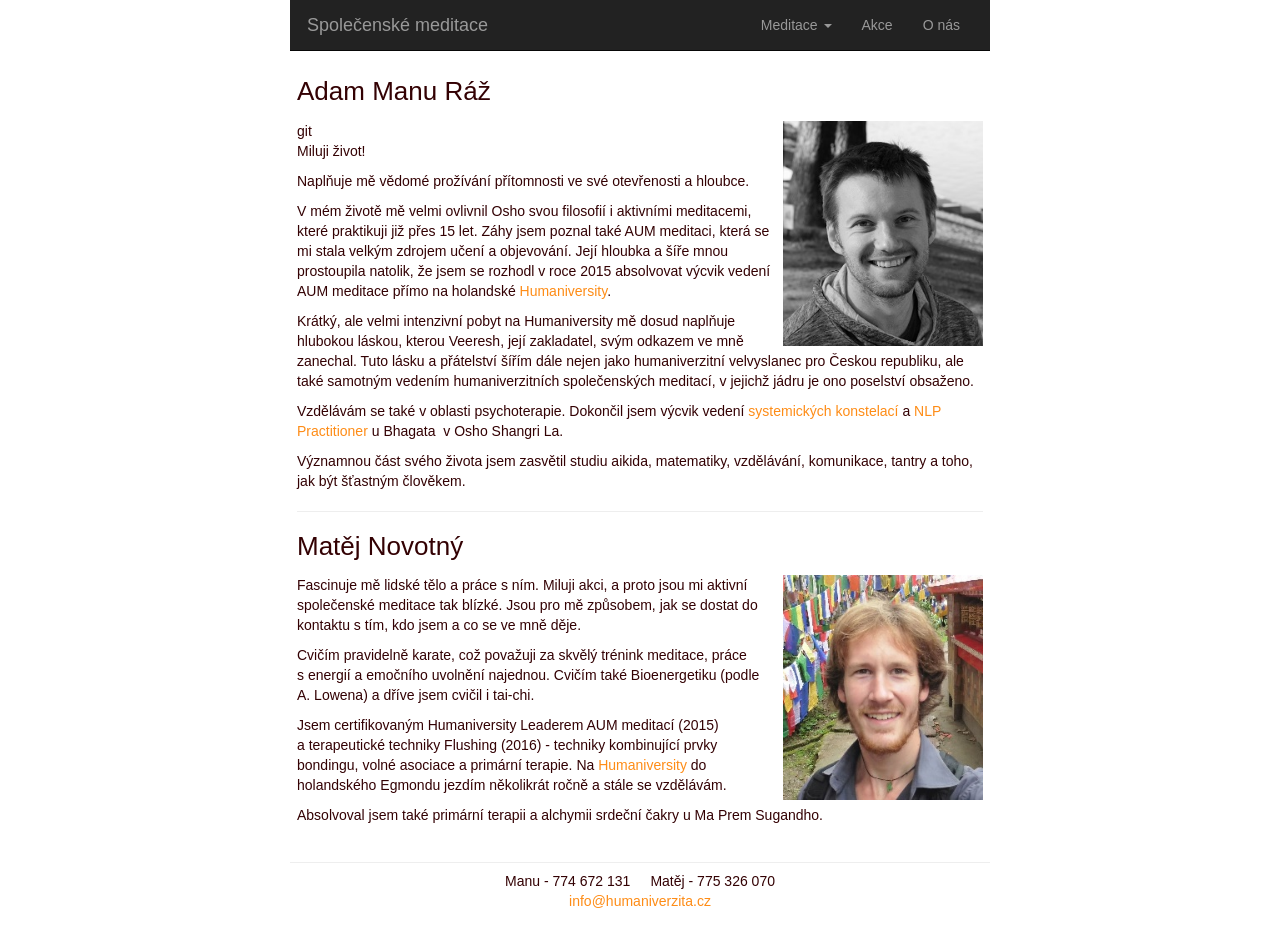
==== commit ace0e6f7: "about update" ====
--- a/about/index.html
+++ b/about/index.html
@@ -24,6 +24,37 @@
 <div class="container body-content" style="padding:0; max-width:700px; width:auto; margin:0 auto">
 
     <div class="basic-text-padding">
+        <h2>Adam Manu Ráž </h2>
+git
+        <img class="personal-photo" src="../src/Manu_240x270.jpg" alt="Manu_240x270" width="200" height="225">
+        <p>
+            Miluji život!
+        </p>
+        <p>
+            Naplňuje mě vědomé prožívání přítomnosti ve své otevřenosti a hloubce.
+        </p>
+        <p>V mém životě mě velmi ovlivnil Osho svou filosofií i&nbsp;aktivními meditacemi, které praktikuji již přes 15 let.
+            Záhy jsem poznal také AUM meditaci, která se mi stala velkým zdrojem učení a objevování.
+            Její hloubka a&nbsp;šíře mnou prostoupila natolik, že jsem se rozhodl v&nbsp;roce 2015 absolvovat výcvik vedení
+            AUM meditace přímo na holandské&nbsp;<a href="http://humaniversity.com/" target="_blank">Humaniversity</a>.
+        </p>
+        <p>Krátký, ale velmi intenzivní pobyt na Humaniversity mě dosud naplňuje hlubokou láskou,
+            kterou Veeresh, její zakladatel, svým odkazem ve&nbsp;mně zanechal. Tuto lásku a&nbsp;přátelství šířím
+            dále nejen jako humaniverzitní velvyslanec pro Českou republiku,
+            ale také samotným vedením humaniverzitních společenských meditací,
+            v&nbsp;jejichž jádru je ono poselství obsaženo.
+        </p>
+        <p>Vzdělávám se také v&nbsp;oblasti psychoterapie. Dokončil jsem výcvik vedení
+            <a href="http://www.familyconstellation.org/rodinne-konstelace-a-pohyby-duse" target="_blank">systemických konstelací</a> a
+            <a href="https://www.shangrila.cz/nlp-practitioner-a-hypnoza-podle-ericksona-vycvik" target="_blank">NLP Practitioner</a>
+            u&nbsp;Bhagata
+            &nbsp;v&nbsp;Osho Shangri&nbsp;La.
+        </p>
+        <p>Významnou část svého života jsem zasvětil studiu aikida, matematiky, vzdělávání,
+            komunikace, tantry a&nbsp;toho, jak být šťastným člověkem.
+        </p>
+
+        <hr />
 
         <h2>Matěj Novotný</h2>
 
@@ -49,39 +80,6 @@
 
         <p>Absolvoval jsem také primární terapii a&nbsp;alchymii srdeční čakry u&nbsp;Ma&nbsp;Prem Sugandho.</p>
 
-        <hr />
-
-
-        <h2>Adam Manu Ráž </h2>
-
-        <img class="personal-photo" src="../src/Manu_240x270.jpg" alt="Manu_240x270" width="200" height="225">
-        <p>
-            Miluji život!
-        </p>
-        <p>
-            Naplňuje mě prožívání přítomnosti ve své otevřenosti a hloubce.
-        </p>
-        <p>V mém životě mě velmi ovlivnil Osho svou filosofií i&nbsp;aktivními meditacemi, které praktikuji již přes 10 let.
-            Záhy jsem poznal také AUM meditaci, která se mi stala velkým zdrojem učení a objevování.
-            Její hloubka a&nbsp;šíře mnou prostoupila natolik, že jsem se rozhodl v&nbsp;roce 2015 absolvovat výcvik vedení
-            AUM meditace přímo na holandské&nbsp;<a href="http://humaniversity.com/" target="_blank">Humaniversity</a>.
-        </p>
-        <p>Krátký, ale velmi intenzivní pobyt na Humaniversity mě dosud naplňuje hlubokou láskou,
-            kterou Veeresh, její zakladatel, svým odkazem ve&nbsp;mně zanechal. Tuto lásku a&nbsp;přátelství šířím
-            dále nejen jako humaniverzitní velvyslanec pro Českou republiku,
-            ale také samotným vedením humaniverzitních společenských meditací,
-            v&nbsp;jejichž jádru je ono poselství obsaženo.
-        </p>
-        <p>Vzdělávám se také v&nbsp;oblasti psychoterapie. Momentálně dokončuji výcvik vedení
-            <a href="http://www.familyconstellation.org/rodinne-konstelace-a-pohyby-duse" target="_blank">systemických konstelací</a>
-            u&nbsp;Bhagata
-            &nbsp;v&nbsp;Osho Shangri&nbsp;La.
-            Již několik let se také cvičím
-            v&nbsp;<a href="http://www.processwork.cz/" target="_blank">procesorientované psychologii</a>.
-        </p>
-        <p>Významnou část svého života jsem zasvětil studiu aikida, matematiky, vzdělávání,
-            komunikace, hudby, divadla, filosofie a&nbsp;toho, jak být šťastným člověkem.
-        </p>
 
 
     </div>
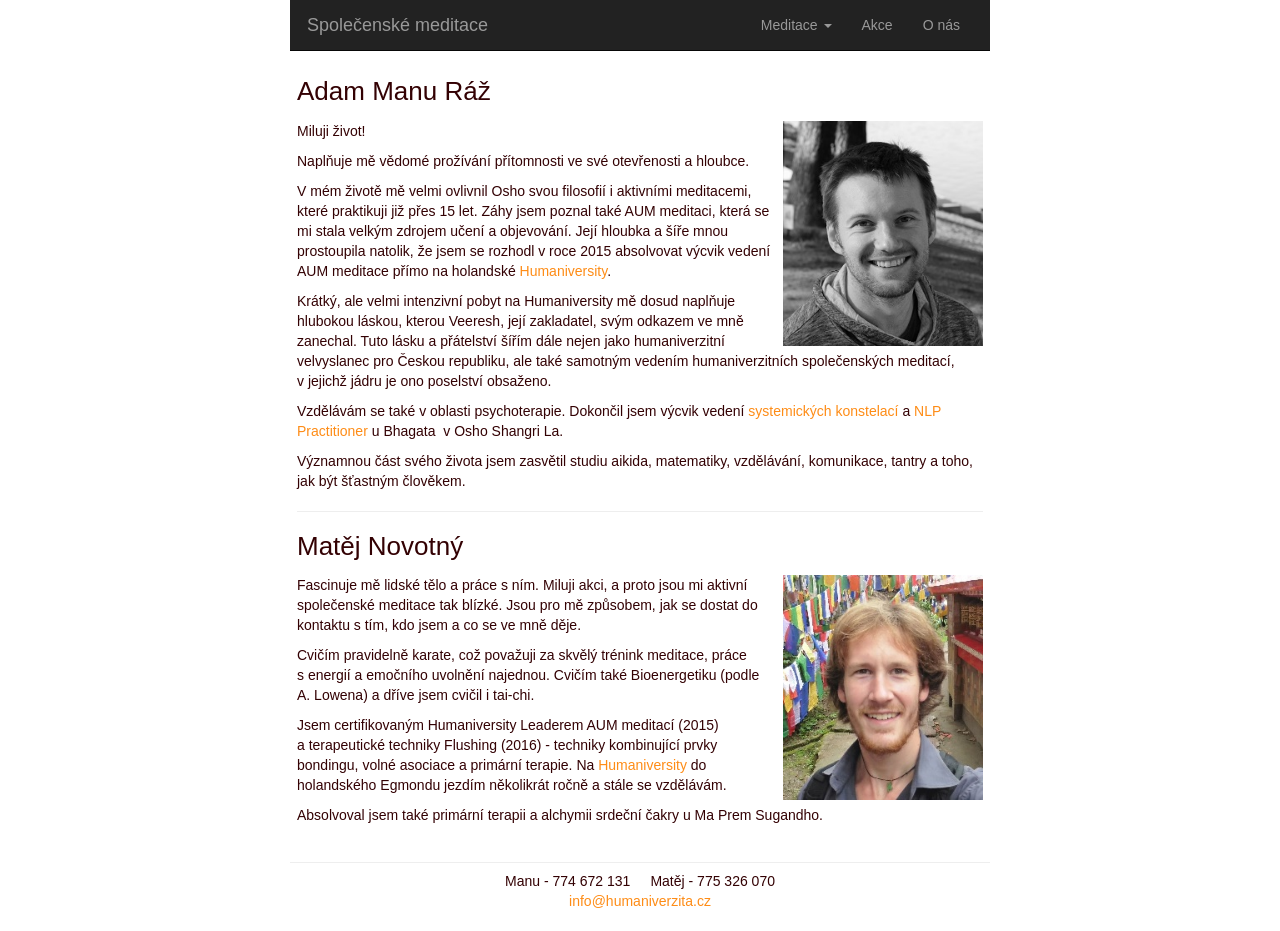
==== commit 29922f55: "about update + 1. AUM" ====
--- a/about/index.html
+++ b/about/index.html
@@ -25,7 +25,6 @@
 
     <div class="basic-text-padding">
         <h2>Adam Manu Ráž </h2>
-git
         <img class="personal-photo" src="../src/Manu_240x270.jpg" alt="Manu_240x270" width="200" height="225">
         <p>
             Miluji život!
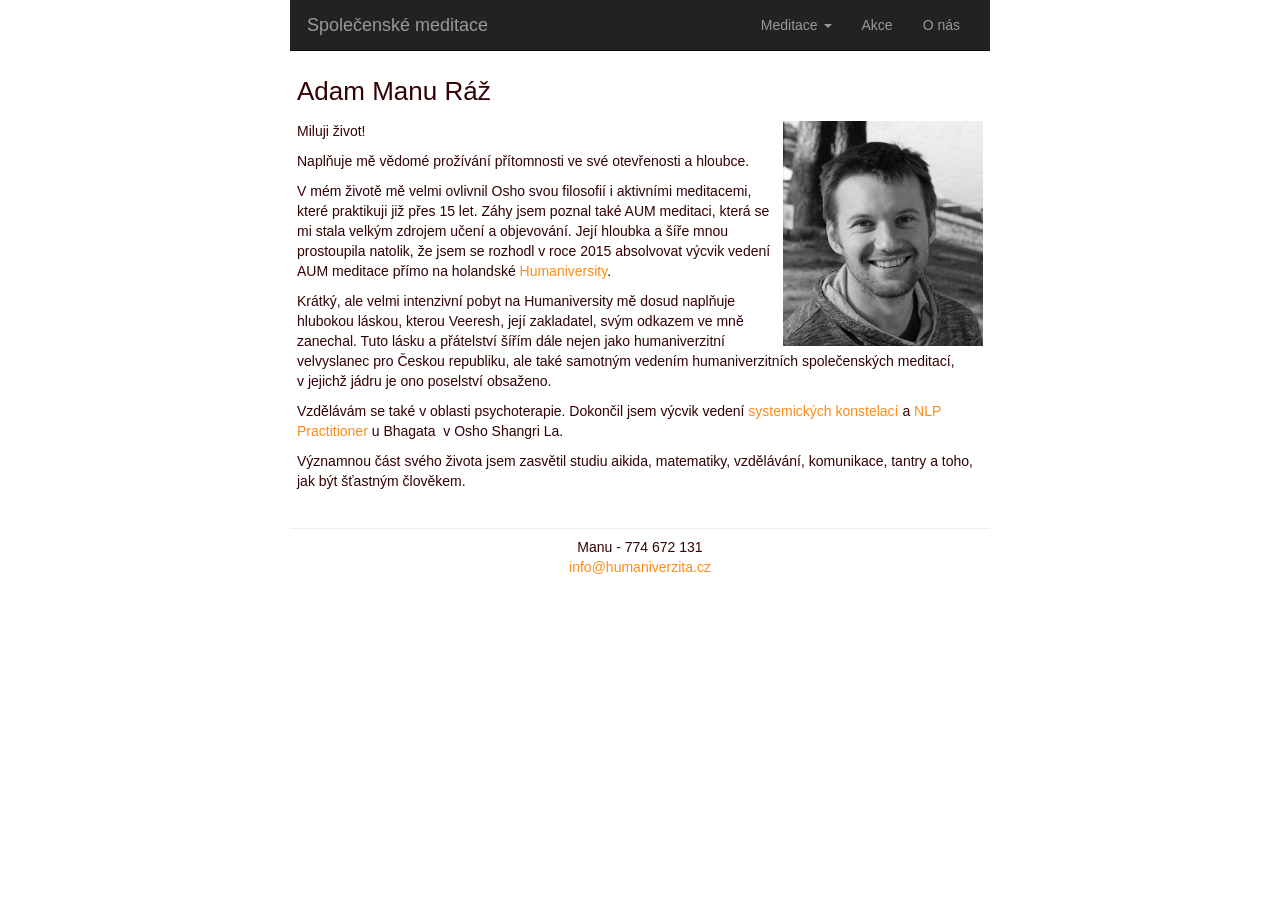
==== commit 0d868cd1: "Update index.html" ====
--- a/about/index.html
+++ b/about/index.html
@@ -53,7 +53,7 @@
             komunikace, tantry a&nbsp;toho, jak být šťastným člověkem.
         </p>
 
-        <hr />
+<!--         <hr />
 
         <h2>Matěj Novotný</h2>
 
@@ -78,7 +78,7 @@
             do holandského Egmondu jezdím několikrát ročně a&nbsp;stále se vzdělávám.
 
         <p>Absolvoval jsem také primární terapii a&nbsp;alchymii srdeční čakry u&nbsp;Ma&nbsp;Prem Sugandho.</p>
-
+ -->
 
 
     </div>
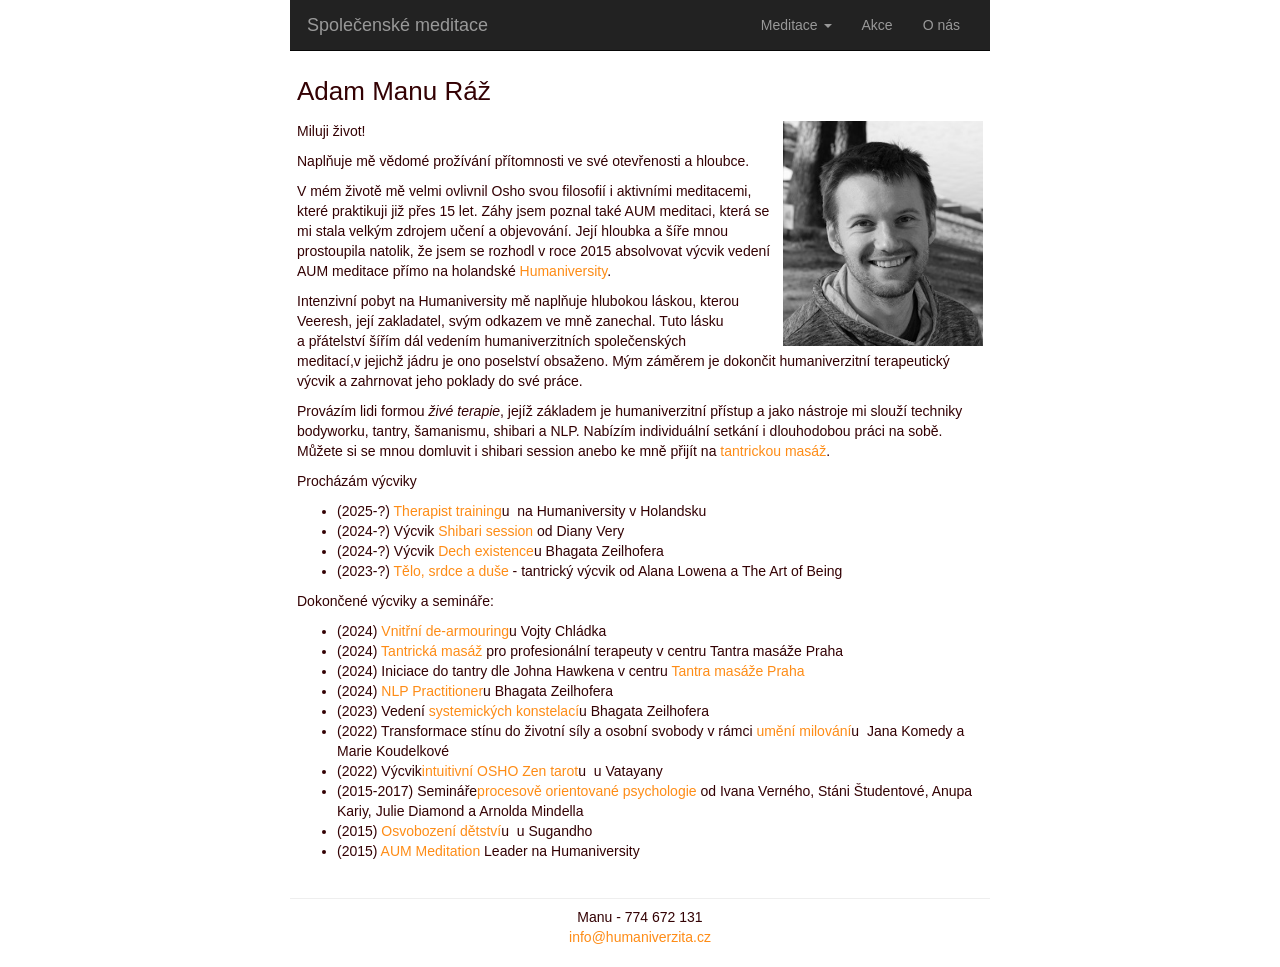
==== commit 5aa09ca1: "Update index.html" ====
--- a/about/index.html
+++ b/about/index.html
@@ -37,21 +37,38 @@
             Její hloubka a&nbsp;šíře mnou prostoupila natolik, že jsem se rozhodl v&nbsp;roce 2015 absolvovat výcvik vedení
             AUM meditace přímo na holandské&nbsp;<a href="http://humaniversity.com/" target="_blank">Humaniversity</a>.
         </p>
-        <p>Krátký, ale velmi intenzivní pobyt na Humaniversity mě dosud naplňuje hlubokou láskou,
+        <p>Intenzivní pobyt na Humaniversity mě naplňuje hlubokou láskou,
             kterou Veeresh, její zakladatel, svým odkazem ve&nbsp;mně zanechal. Tuto lásku a&nbsp;přátelství šířím
-            dále nejen jako humaniverzitní velvyslanec pro Českou republiku,
-            ale také samotným vedením humaniverzitních společenských meditací,
-            v&nbsp;jejichž jádru je ono poselství obsaženo.
+            dál vedením humaniverzitních společenských meditací,v&nbsp;jejichž jádru je ono poselství obsaženo.
+            Mým záměrem je dokončit humaniverzitní terapeutický výcvik a zahrnovat jeho poklady do své práce.
         </p>
-        <p>Vzdělávám se také v&nbsp;oblasti psychoterapie. Dokončil jsem výcvik vedení
-            <a href="http://www.familyconstellation.org/rodinne-konstelace-a-pohyby-duse" target="_blank">systemických konstelací</a> a
-            <a href="https://www.shangrila.cz/nlp-practitioner-a-hypnoza-podle-ericksona-vycvik" target="_blank">NLP Practitioner</a>
-            u&nbsp;Bhagata
-            &nbsp;v&nbsp;Osho Shangri&nbsp;La.
+        <p>Provázím lidi formou <i>živé terapie</i>, jejíž základem je humaniverzitní přístup a jako nástroje mi slouží techniky bodyworku, tantry, šamanismu, shibari a NLP.
+            Nabízím individuální setkání i dlouhodobou práci na sobě. Můžete si se mnou domluvit i shibari session anebo ke mně přijít na 
+            <a href="https://www.tantramasaze.com/tantra-masaze-praha-detail-adam-246.asp" target="_blank">tantrickou masáž</a>.
         </p>
-        <p>Významnou část svého života jsem zasvětil studiu aikida, matematiky, vzdělávání,
-            komunikace, tantry a&nbsp;toho, jak být šťastným člověkem.
+        <p>Procházám výcviky 
+          <ul>
+              <li>(2025-?) <a href="https://www.humaniversity.com/training/therapist-training/" target="_blank">Therapist training</a>u&nbsp; na Humaniversity v Holandsku</li>
+              <li>(2024-?) Výcvik <a href="https://dianavera.com/event/certifikovany-vycvik-shibari-session/" target="_blank">Shibari session</a> od Diany Very</li>
+              <li>(2024-?) Výcvik <a href="https://www.shangrila.cz/dech-existence-vycvik" target="_blank">Dech existence</a>u&nbsp;Bhagata Zeilhofera</li>
+              <li>(2023-?) <a href="https://artofbeing.cz/events/novy-vycvik-telo-srdce-a-duse-2023/" target="_blank">Tělo, srdce a duše</a> - tantrický výcvik od Alana Lowena a The Art of Being </li>
+          </ul> 
         </p>
+        <p>Dokončené výcviky a semináře:
+             <ul>
+              <li>(2024) <a href="https://mahalo-centrum.cz/vnitrni-de-armouring-mahalo-metoda-ii/" target="_blank">Vnitřní de-armouring</a>u Vojty Chládka</li>
+              <li>(2024) <a href="https://www.tantramasaze.com/tantra-masaze-praha-skola-tantricke-masaze-tantricka-masaz-pro-profesionalni-terapeuty.asp" target="_blank">Tantrická masáž</a> pro profesionální terapeuty v centru Tantra masáže Praha</li>
+              <li>(2024) Iniciace do tantry dle Johna Hawkena v centru <a href="https://www.tantramasaze.com/" target="_blank">Tantra masáže Praha</a></li>
+              <li>(2024) <a href="https://www.shangrila.cz/nlp-practitioner-a-hypnoza-podle-ericksona-vycvik" target="_blank">NLP Practitioner</a>u&nbsp;Bhagata Zeilhofera</li>
+              <li>(2023) Vedení <a href="http://www.familyconstellation.org/rodinne-konstelace-a-pohyby-duse" target="_blank">systemických konstelací</a>u&nbsp;Bhagata Zeilhofera</li>
+              <li>(2022) Transformace stínu do životní síly a osobní svobody v rámci <a href="https://www.umenimilovani.cz/erotika-bdsm-a-temny-eros/" target="_blank">umění milování</a>u&nbsp; Jana Komedy a Marie Koudelkové</li>
+              <li>(2022) Výcvik<a href="http://www.osho-meditace.cz/training/#zentarot" target="_blank">intuitivní OSHO Zen tarot</a>u&nbsp; u Vatayany</li>
+              <li>(2015-2017) Semináře<a href="https://www.processwork.cz/" target="_blank">procesově orientované psychologie</a> od Ivana Verného, Stáni Študentové, Anupa Kariy, Julie Diamond a Arnolda Mindella</li>
+              <li>(2015) <a href="https://www.sugandho.cz/seminare-vycvik/primarni-prace/" target="_blank">Osvobození dětství</a>u&nbsp; u Sugandho</li>
+              <li>(2015) <a href="https://www.humaniversity.com/social-meditations/humaniversity-aum-meditation/" target="_blank">AUM Meditation</a> Leader na Humaniversity</li>
+            </ul> 
+        </p>
+        
 
 <!--         <hr />
 
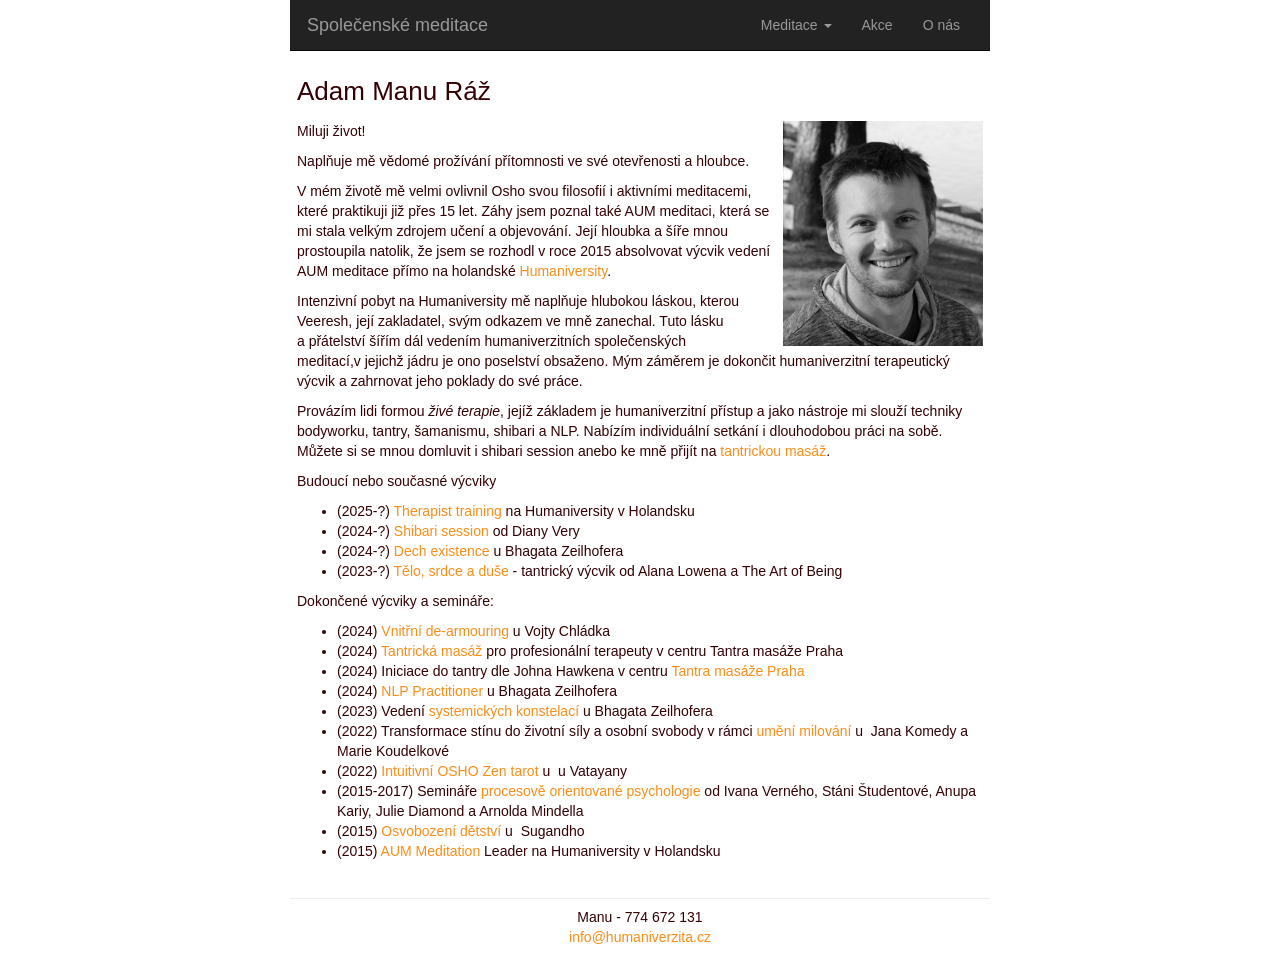
==== commit 51168f31: "Update index.html" ====
--- a/about/index.html
+++ b/about/index.html
@@ -46,26 +46,26 @@
             Nabízím individuální setkání i dlouhodobou práci na sobě. Můžete si se mnou domluvit i shibari session anebo ke mně přijít na 
             <a href="https://www.tantramasaze.com/tantra-masaze-praha-detail-adam-246.asp" target="_blank">tantrickou masáž</a>.
         </p>
-        <p>Procházám výcviky 
+        <p>Budoucí nebo současné výcviky 
           <ul>
-              <li>(2025-?) <a href="https://www.humaniversity.com/training/therapist-training/" target="_blank">Therapist training</a>u&nbsp; na Humaniversity v Holandsku</li>
-              <li>(2024-?) Výcvik <a href="https://dianavera.com/event/certifikovany-vycvik-shibari-session/" target="_blank">Shibari session</a> od Diany Very</li>
-              <li>(2024-?) Výcvik <a href="https://www.shangrila.cz/dech-existence-vycvik" target="_blank">Dech existence</a>u&nbsp;Bhagata Zeilhofera</li>
+              <li>(2025-?) <a href="https://www.humaniversity.com/training/therapist-training/" target="_blank">Therapist training</a> na Humaniversity v Holandsku</li>
+              <li>(2024-?) <a href="https://dianavera.com/event/certifikovany-vycvik-shibari-session/" target="_blank">Shibari session</a> od Diany Very</li>
+              <li>(2024-?) <a href="https://www.shangrila.cz/dech-existence-vycvik" target="_blank">Dech existence</a> u&nbsp;Bhagata Zeilhofera</li>
               <li>(2023-?) <a href="https://artofbeing.cz/events/novy-vycvik-telo-srdce-a-duse-2023/" target="_blank">Tělo, srdce a duše</a> - tantrický výcvik od Alana Lowena a The Art of Being </li>
           </ul> 
         </p>
         <p>Dokončené výcviky a semináře:
              <ul>
-              <li>(2024) <a href="https://mahalo-centrum.cz/vnitrni-de-armouring-mahalo-metoda-ii/" target="_blank">Vnitřní de-armouring</a>u Vojty Chládka</li>
+              <li>(2024) <a href="https://mahalo-centrum.cz/vnitrni-de-armouring-mahalo-metoda-ii/" target="_blank">Vnitřní de-armouring</a> u Vojty Chládka</li>
               <li>(2024) <a href="https://www.tantramasaze.com/tantra-masaze-praha-skola-tantricke-masaze-tantricka-masaz-pro-profesionalni-terapeuty.asp" target="_blank">Tantrická masáž</a> pro profesionální terapeuty v centru Tantra masáže Praha</li>
               <li>(2024) Iniciace do tantry dle Johna Hawkena v centru <a href="https://www.tantramasaze.com/" target="_blank">Tantra masáže Praha</a></li>
-              <li>(2024) <a href="https://www.shangrila.cz/nlp-practitioner-a-hypnoza-podle-ericksona-vycvik" target="_blank">NLP Practitioner</a>u&nbsp;Bhagata Zeilhofera</li>
-              <li>(2023) Vedení <a href="http://www.familyconstellation.org/rodinne-konstelace-a-pohyby-duse" target="_blank">systemických konstelací</a>u&nbsp;Bhagata Zeilhofera</li>
-              <li>(2022) Transformace stínu do životní síly a osobní svobody v rámci <a href="https://www.umenimilovani.cz/erotika-bdsm-a-temny-eros/" target="_blank">umění milování</a>u&nbsp; Jana Komedy a Marie Koudelkové</li>
-              <li>(2022) Výcvik<a href="http://www.osho-meditace.cz/training/#zentarot" target="_blank">intuitivní OSHO Zen tarot</a>u&nbsp; u Vatayany</li>
-              <li>(2015-2017) Semináře<a href="https://www.processwork.cz/" target="_blank">procesově orientované psychologie</a> od Ivana Verného, Stáni Študentové, Anupa Kariy, Julie Diamond a Arnolda Mindella</li>
-              <li>(2015) <a href="https://www.sugandho.cz/seminare-vycvik/primarni-prace/" target="_blank">Osvobození dětství</a>u&nbsp; u Sugandho</li>
-              <li>(2015) <a href="https://www.humaniversity.com/social-meditations/humaniversity-aum-meditation/" target="_blank">AUM Meditation</a> Leader na Humaniversity</li>
+              <li>(2024) <a href="https://www.shangrila.cz/nlp-practitioner-a-hypnoza-podle-ericksona-vycvik" target="_blank">NLP Practitioner</a> u&nbsp;Bhagata Zeilhofera</li>
+              <li>(2023) Vedení <a href="http://www.familyconstellation.org/rodinne-konstelace-a-pohyby-duse" target="_blank">systemických konstelací</a> u&nbsp;Bhagata Zeilhofera</li>
+              <li>(2022) Transformace stínu do životní síly a osobní svobody v rámci <a href="https://www.umenimilovani.cz/erotika-bdsm-a-temny-eros/" target="_blank">umění milování</a> u&nbsp; Jana Komedy a Marie Koudelkové</li>
+              <li>(2022) <a href="http://www.osho-meditace.cz/training/#zentarot" target="_blank">Intuitivní OSHO Zen tarot</a> u&nbsp; u Vatayany</li>
+              <li>(2015-2017) Semináře <a href="https://www.processwork.cz/" target="_blank">procesově orientované psychologie</a> od Ivana Verného, Stáni Študentové, Anupa Kariy, Julie Diamond a Arnolda Mindella</li>
+              <li>(2015) <a href="https://www.sugandho.cz/seminare-vycvik/primarni-prace/" target="_blank">Osvobození dětství</a> u&nbsp; Sugandho</li>
+              <li>(2015) <a href="https://www.humaniversity.com/social-meditations/humaniversity-aum-meditation/" target="_blank">AUM Meditation</a> Leader na Humaniversity v Holandsku</li>
             </ul> 
         </p>
         
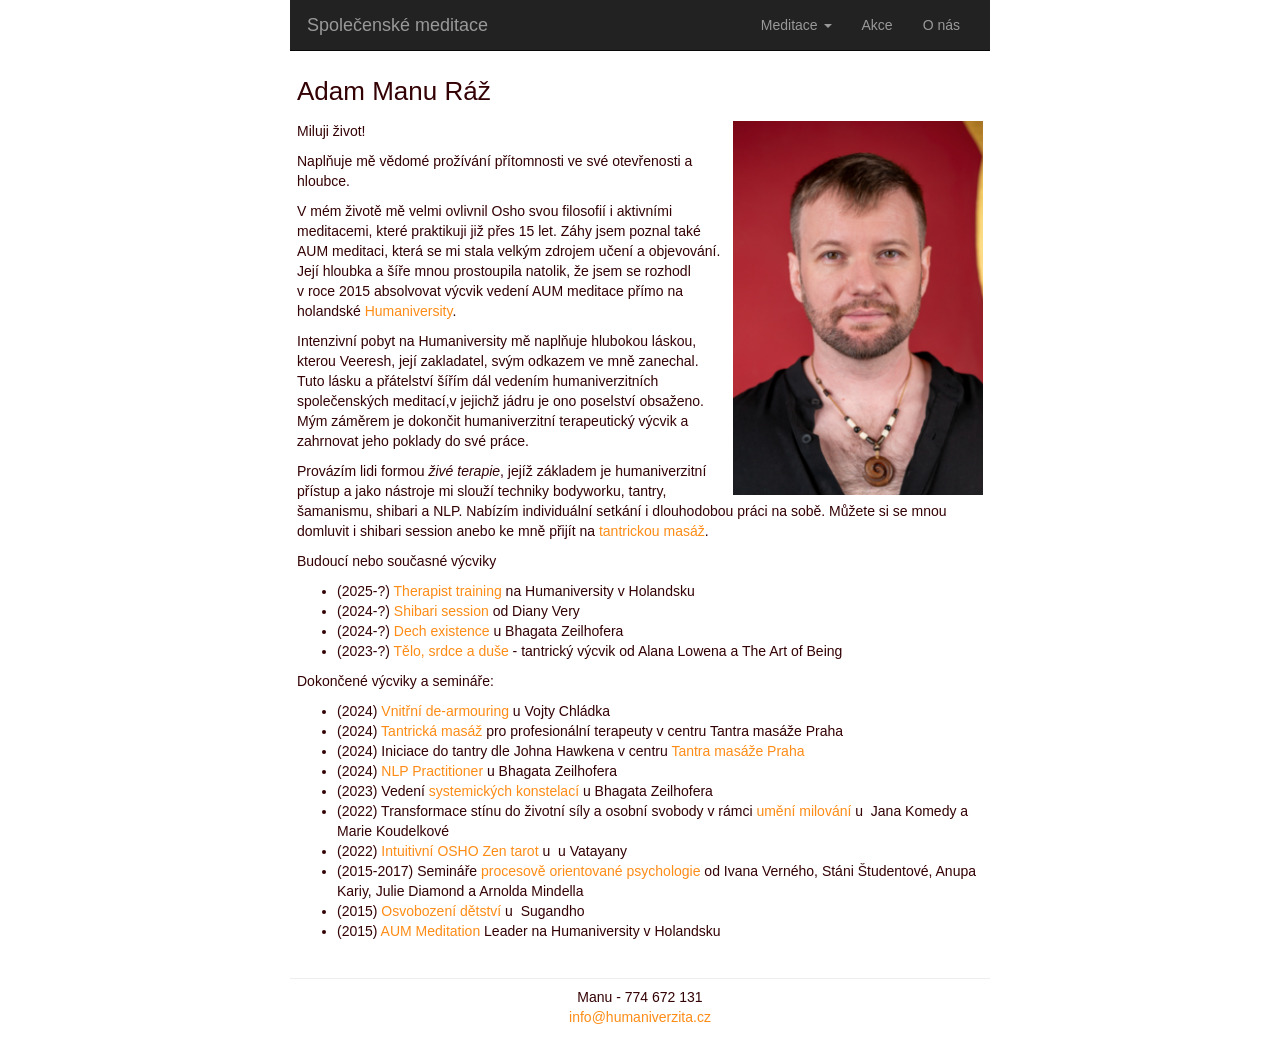
==== commit eefeaa20: "Update index.html" ====
--- a/about/index.html
+++ b/about/index.html
@@ -25,7 +25,7 @@
 
     <div class="basic-text-padding">
         <h2>Adam Manu Ráž </h2>
-        <img class="personal-photo" src="../src/Manu_240x270.jpg" alt="Manu_240x270" width="200" height="225">
+        <img class="personal-photo" src="../src/Manu_new.png" alt="Manu_240x270" width="250px">
         <p>
             Miluji život!
         </p>
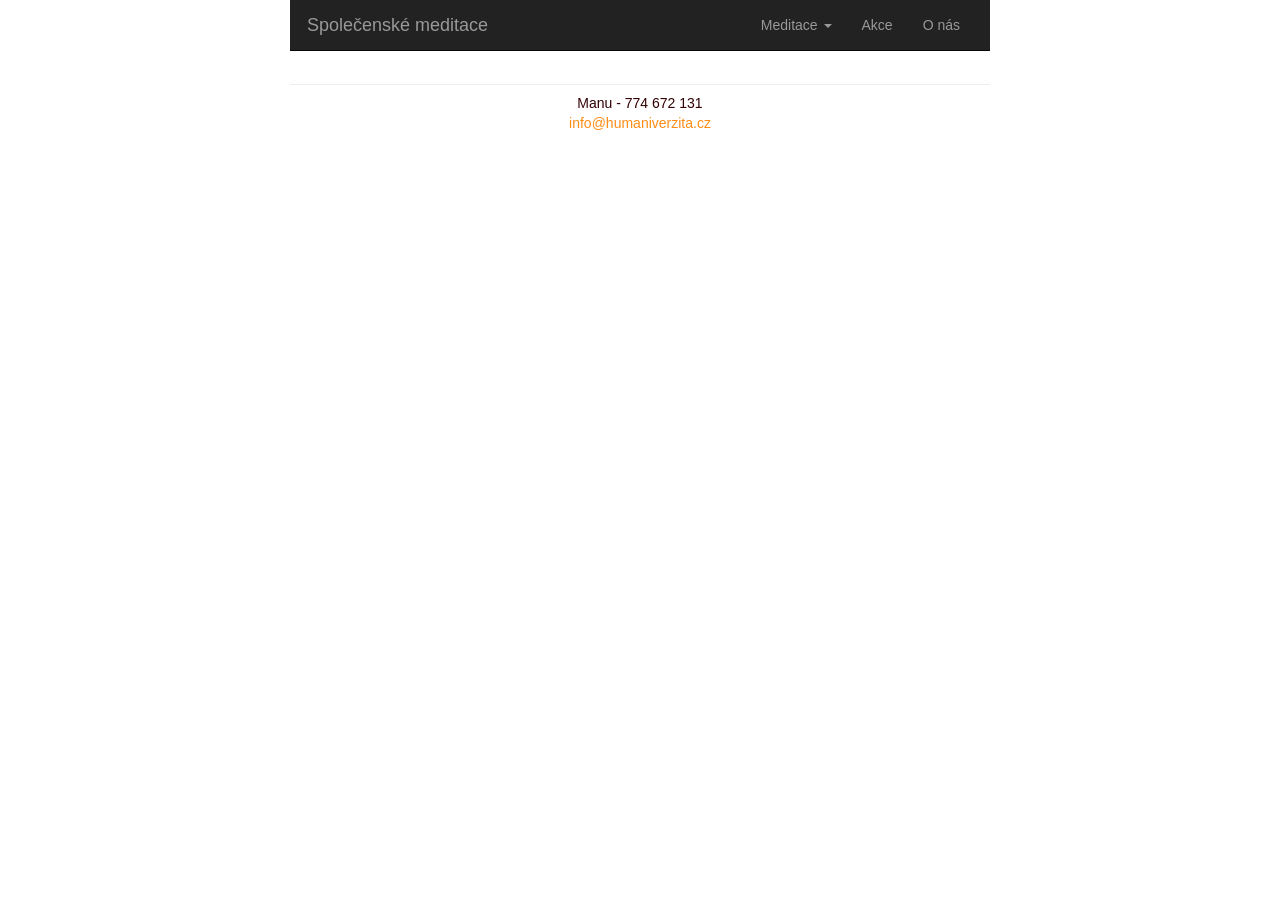
==== commit 31d35990: "Živé meditace - leden" ====
--- a/about/index.html
+++ b/about/index.html
@@ -24,50 +24,50 @@
 <div class="container body-content" style="padding:0; max-width:700px; width:auto; margin:0 auto">
 
     <div class="basic-text-padding">
-        <h2>Adam Manu Ráž </h2>
-        <img class="personal-photo" src="../src/Manu_new.png" alt="Manu_240x270" width="250px">
-        <p>
-            Miluji život!
-        </p>
-        <p>
-            Naplňuje mě vědomé prožívání přítomnosti ve své otevřenosti a hloubce.
-        </p>
-        <p>V mém životě mě velmi ovlivnil Osho svou filosofií i&nbsp;aktivními meditacemi, které praktikuji již přes 15 let.
-            Záhy jsem poznal také AUM meditaci, která se mi stala velkým zdrojem učení a objevování.
-            Její hloubka a&nbsp;šíře mnou prostoupila natolik, že jsem se rozhodl v&nbsp;roce 2015 absolvovat výcvik vedení
-            AUM meditace přímo na holandské&nbsp;<a href="http://humaniversity.com/" target="_blank">Humaniversity</a>.
-        </p>
-        <p>Intenzivní pobyt na Humaniversity mě naplňuje hlubokou láskou,
-            kterou Veeresh, její zakladatel, svým odkazem ve&nbsp;mně zanechal. Tuto lásku a&nbsp;přátelství šířím
-            dál vedením humaniverzitních společenských meditací,v&nbsp;jejichž jádru je ono poselství obsaženo.
-            Mým záměrem je dokončit humaniverzitní terapeutický výcvik a zahrnovat jeho poklady do své práce.
-        </p>
-        <p>Provázím lidi formou <i>živé terapie</i>, jejíž základem je humaniverzitní přístup a jako nástroje mi slouží techniky bodyworku, tantry, šamanismu, shibari a NLP.
-            Nabízím individuální setkání i dlouhodobou práci na sobě. Můžete si se mnou domluvit i shibari session anebo ke mně přijít na 
-            <a href="https://www.tantramasaze.com/tantra-masaze-praha-detail-adam-246.asp" target="_blank">tantrickou masáž</a>.
-        </p>
-        <p>Budoucí nebo současné výcviky 
-          <ul>
-              <li>(2025-?) <a href="https://www.humaniversity.com/training/therapist-training/" target="_blank">Therapist training</a> na Humaniversity v Holandsku</li>
-              <li>(2024-?) <a href="https://dianavera.com/event/certifikovany-vycvik-shibari-session/" target="_blank">Shibari session</a> od Diany Very</li>
-              <li>(2024-?) <a href="https://www.shangrila.cz/dech-existence-vycvik" target="_blank">Dech existence</a> u&nbsp;Bhagata Zeilhofera</li>
-              <li>(2023-?) <a href="https://artofbeing.cz/events/novy-vycvik-telo-srdce-a-duse-2023/" target="_blank">Tělo, srdce a duše</a> - tantrický výcvik od Alana Lowena a The Art of Being </li>
-          </ul> 
-        </p>
-        <p>Dokončené výcviky a semináře:
-             <ul>
-              <li>(2024) <a href="https://mahalo-centrum.cz/vnitrni-de-armouring-mahalo-metoda-ii/" target="_blank">Vnitřní de-armouring</a> u Vojty Chládka</li>
-              <li>(2024) <a href="https://www.tantramasaze.com/tantra-masaze-praha-skola-tantricke-masaze-tantricka-masaz-pro-profesionalni-terapeuty.asp" target="_blank">Tantrická masáž</a> pro profesionální terapeuty v centru Tantra masáže Praha</li>
-              <li>(2024) Iniciace do tantry dle Johna Hawkena v centru <a href="https://www.tantramasaze.com/" target="_blank">Tantra masáže Praha</a></li>
-              <li>(2024) <a href="https://www.shangrila.cz/nlp-practitioner-a-hypnoza-podle-ericksona-vycvik" target="_blank">NLP Practitioner</a> u&nbsp;Bhagata Zeilhofera</li>
-              <li>(2023) Vedení <a href="http://www.familyconstellation.org/rodinne-konstelace-a-pohyby-duse" target="_blank">systemických konstelací</a> u&nbsp;Bhagata Zeilhofera</li>
-              <li>(2022) Transformace stínu do životní síly a osobní svobody v rámci <a href="https://www.umenimilovani.cz/erotika-bdsm-a-temny-eros/" target="_blank">umění milování</a> u&nbsp; Jana Komedy a Marie Koudelkové</li>
-              <li>(2022) <a href="http://www.osho-meditace.cz/training/#zentarot" target="_blank">Intuitivní OSHO Zen tarot</a> u&nbsp; u Vatayany</li>
-              <li>(2015-2017) Semináře <a href="https://www.processwork.cz/" target="_blank">procesově orientované psychologie</a> od Ivana Verného, Stáni Študentové, Anupa Kariy, Julie Diamond a Arnolda Mindella</li>
-              <li>(2015) <a href="https://www.sugandho.cz/seminare-vycvik/primarni-prace/" target="_blank">Osvobození dětství</a> u&nbsp; Sugandho</li>
-              <li>(2015) <a href="https://www.humaniversity.com/social-meditations/humaniversity-aum-meditation/" target="_blank">AUM Meditation</a> Leader na Humaniversity v Holandsku</li>
-            </ul> 
-        </p>
+<!--        <h2>Adam Manu Ráž </h2>-->
+<!--        <img class="personal-photo" src="../src/Manu_new.png" alt="Manu_240x270" width="250px">-->
+<!--        <p>-->
+<!--            Miluji život!-->
+<!--        </p>-->
+<!--        <p>-->
+<!--            Naplňuje mě vědomé prožívání přítomnosti ve své otevřenosti a hloubce.-->
+<!--        </p>-->
+<!--        <p>V mém životě mě velmi ovlivnil Osho svou filosofií i&nbsp;aktivními meditacemi, které praktikuji již přes 15 let.-->
+<!--            Záhy jsem poznal také AUM meditaci, která se mi stala velkým zdrojem učení a objevování.-->
+<!--            Její hloubka a&nbsp;šíře mnou prostoupila natolik, že jsem se rozhodl v&nbsp;roce 2015 absolvovat výcvik vedení-->
+<!--            AUM meditace přímo na holandské&nbsp;<a href="http://humaniversity.com/" target="_blank">Humaniversity</a>.-->
+<!--        </p>-->
+<!--        <p>Intenzivní pobyt na Humaniversity mě naplňuje hlubokou láskou,-->
+<!--            kterou Veeresh, její zakladatel, svým odkazem ve&nbsp;mně zanechal. Tuto lásku a&nbsp;přátelství šířím-->
+<!--            dál vedením humaniverzitních společenských meditací,v&nbsp;jejichž jádru je ono poselství obsaženo.-->
+<!--            Mým záměrem je dokončit humaniverzitní terapeutický výcvik a zahrnovat jeho poklady do své práce.-->
+<!--        </p>-->
+<!--        <p>Provázím lidi formou <i>živé terapie</i>, jejíž základem je humaniverzitní přístup a jako nástroje mi slouží techniky bodyworku, tantry, šamanismu, shibari a NLP.-->
+<!--            Nabízím individuální setkání i dlouhodobou práci na sobě. Můžete si se mnou domluvit i shibari session anebo ke mně přijít na -->
+<!--            <a href="https://www.tantramasaze.com/tantra-masaze-praha-detail-adam-246.asp" target="_blank">tantrickou masáž</a>.-->
+<!--        </p>-->
+<!--        <p>Budoucí nebo současné výcviky -->
+<!--          <ul>-->
+<!--              <li>(2025-?) <a href="https://www.humaniversity.com/training/therapist-training/" target="_blank">Therapist training</a> na Humaniversity v Holandsku</li>-->
+<!--              <li>(2024-?) <a href="https://dianavera.com/event/certifikovany-vycvik-shibari-session/" target="_blank">Shibari session</a> od Diany Very</li>-->
+<!--              <li>(2024-?) <a href="https://www.shangrila.cz/dech-existence-vycvik" target="_blank">Dech existence</a> u&nbsp;Bhagata Zeilhofera</li>-->
+<!--              <li>(2023-?) <a href="https://artofbeing.cz/events/novy-vycvik-telo-srdce-a-duse-2023/" target="_blank">Tělo, srdce a duše</a> - tantrický výcvik od Alana Lowena a The Art of Being </li>-->
+<!--          </ul> -->
+<!--        </p>-->
+<!--        <p>Dokončené výcviky a semináře:-->
+<!--             <ul>-->
+<!--              <li>(2024) <a href="https://mahalo-centrum.cz/vnitrni-de-armouring-mahalo-metoda-ii/" target="_blank">Vnitřní de-armouring</a> u Vojty Chládka</li>-->
+<!--              <li>(2024) <a href="https://www.tantramasaze.com/tantra-masaze-praha-skola-tantricke-masaze-tantricka-masaz-pro-profesionalni-terapeuty.asp" target="_blank">Tantrická masáž</a> pro profesionální terapeuty v centru Tantra masáže Praha</li>-->
+<!--              <li>(2024) Iniciace do tantry dle Johna Hawkena v centru <a href="https://www.tantramasaze.com/" target="_blank">Tantra masáže Praha</a></li>-->
+<!--              <li>(2024) <a href="https://www.shangrila.cz/nlp-practitioner-a-hypnoza-podle-ericksona-vycvik" target="_blank">NLP Practitioner</a> u&nbsp;Bhagata Zeilhofera</li>-->
+<!--              <li>(2023) Vedení <a href="http://www.familyconstellation.org/rodinne-konstelace-a-pohyby-duse" target="_blank">systemických konstelací</a> u&nbsp;Bhagata Zeilhofera</li>-->
+<!--              <li>(2022) Transformace stínu do životní síly a osobní svobody v rámci <a href="https://www.umenimilovani.cz/erotika-bdsm-a-temny-eros/" target="_blank">umění milování</a> u&nbsp; Jana Komedy a Marie Koudelkové</li>-->
+<!--              <li>(2022) <a href="http://www.osho-meditace.cz/training/#zentarot" target="_blank">Intuitivní OSHO Zen tarot</a> u&nbsp; u Vatayany</li>-->
+<!--              <li>(2015-2017) Semináře <a href="https://www.processwork.cz/" target="_blank">procesově orientované psychologie</a> od Ivana Verného, Stáni Študentové, Anupa Kariy, Julie Diamond a Arnolda Mindella</li>-->
+<!--              <li>(2015) <a href="https://www.sugandho.cz/seminare-vycvik/primarni-prace/" target="_blank">Osvobození dětství</a> u&nbsp; Sugandho</li>-->
+<!--              <li>(2015) <a href="https://www.humaniversity.com/social-meditations/humaniversity-aum-meditation/" target="_blank">AUM Meditation</a> Leader na Humaniversity v Holandsku</li>-->
+<!--            </ul> -->
+<!--        </p>-->
         
 
 <!--         <hr />
